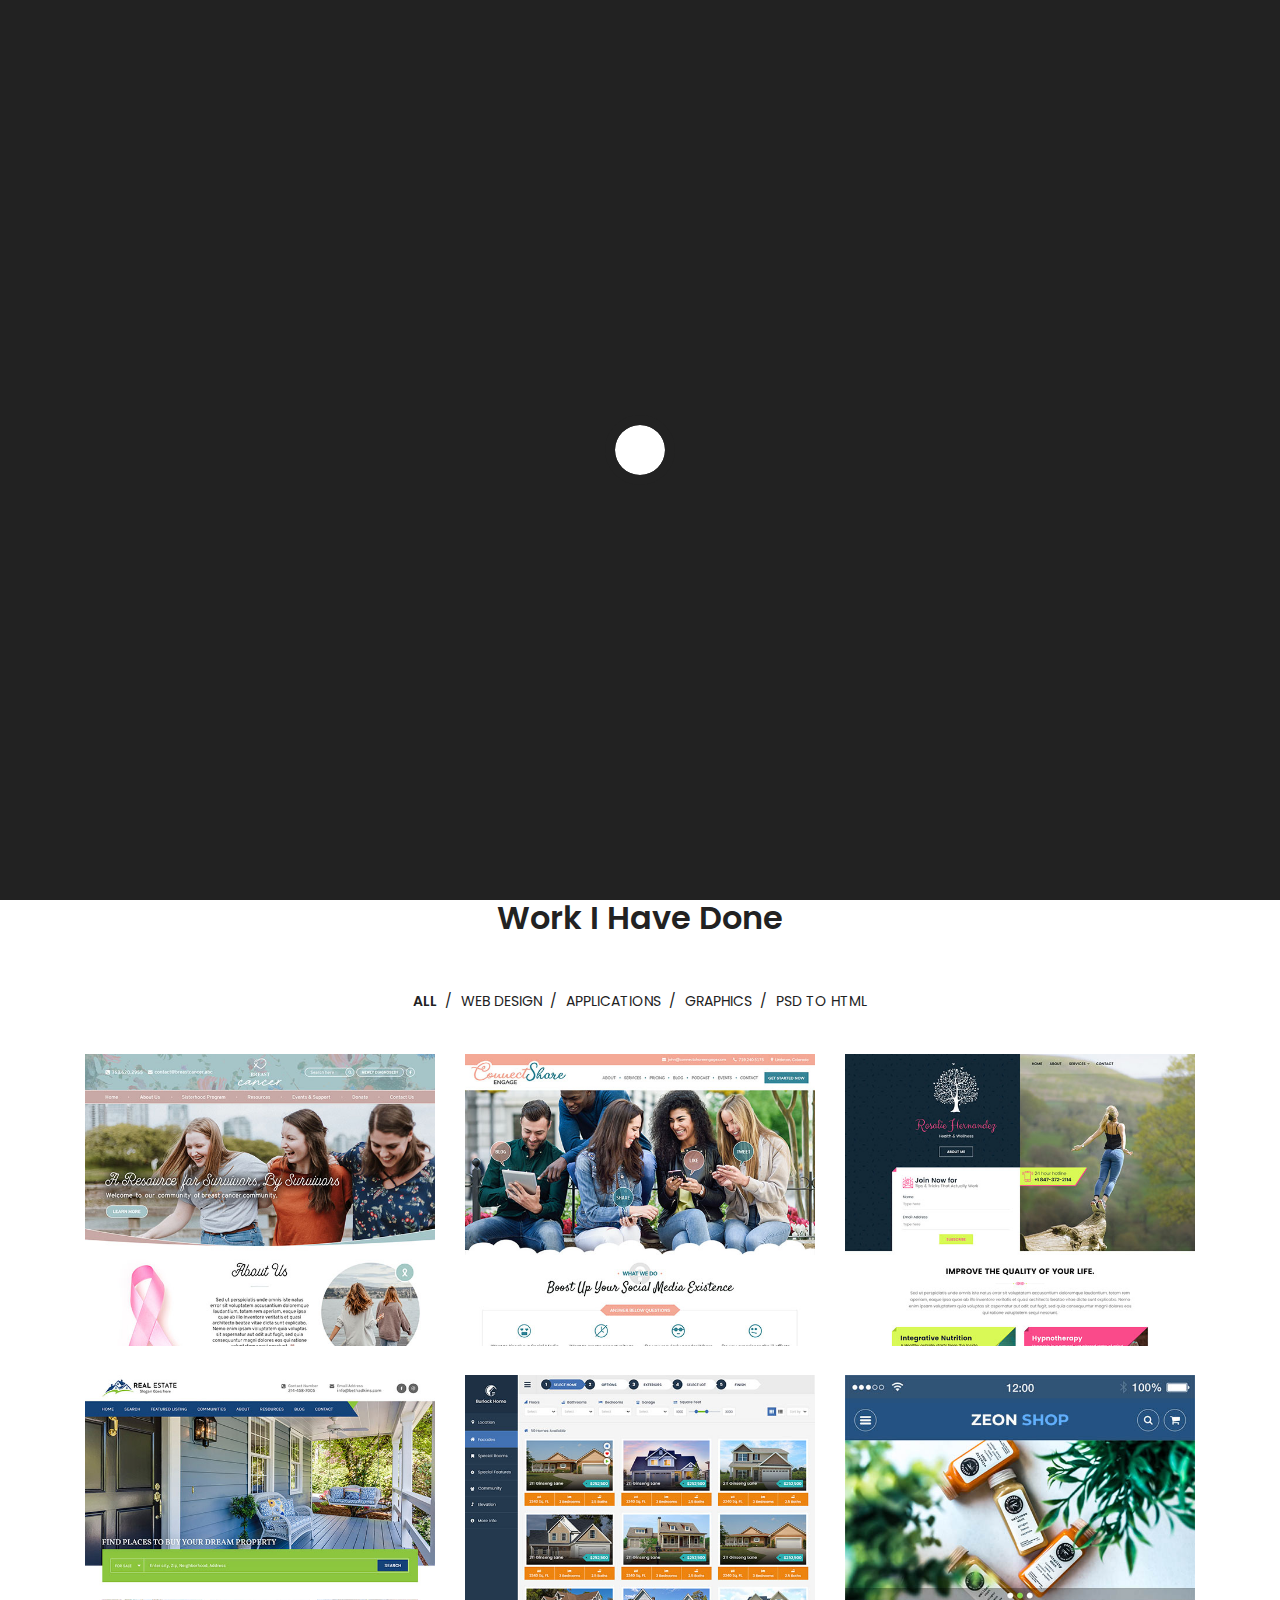
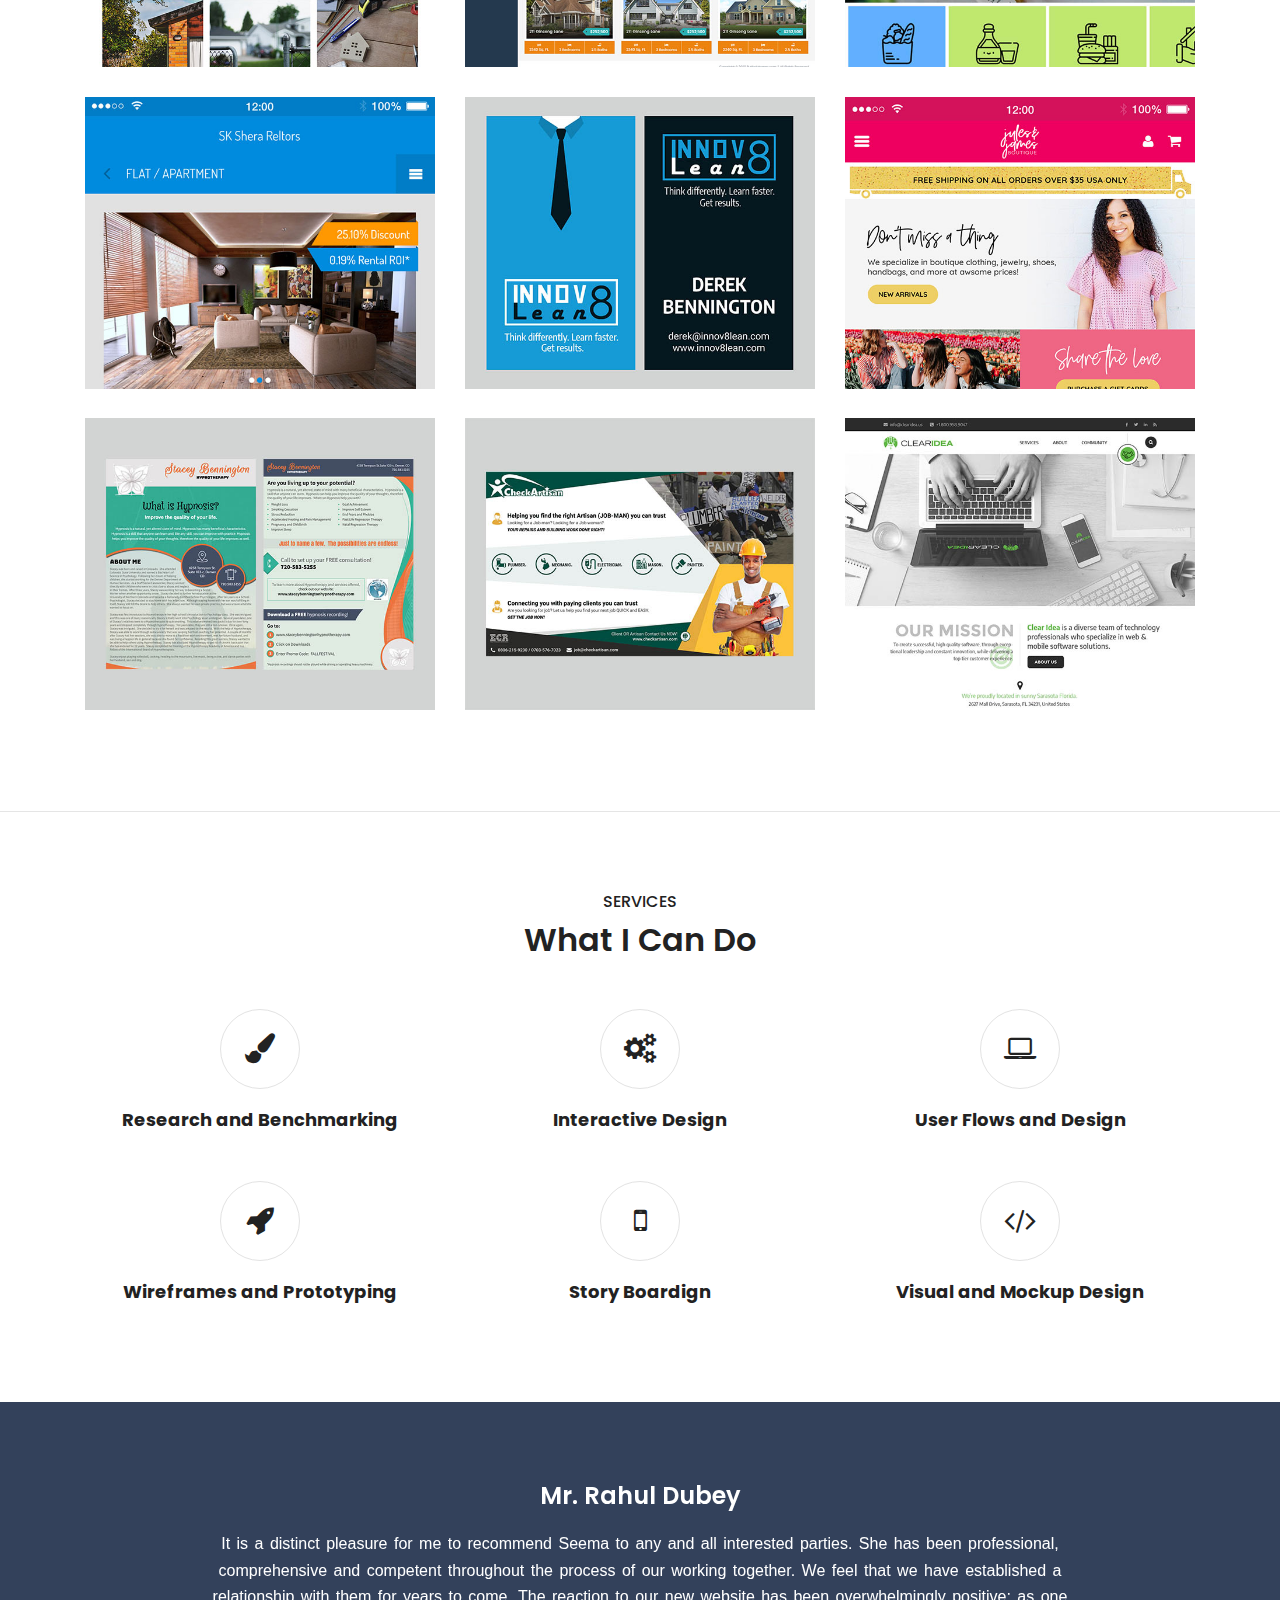
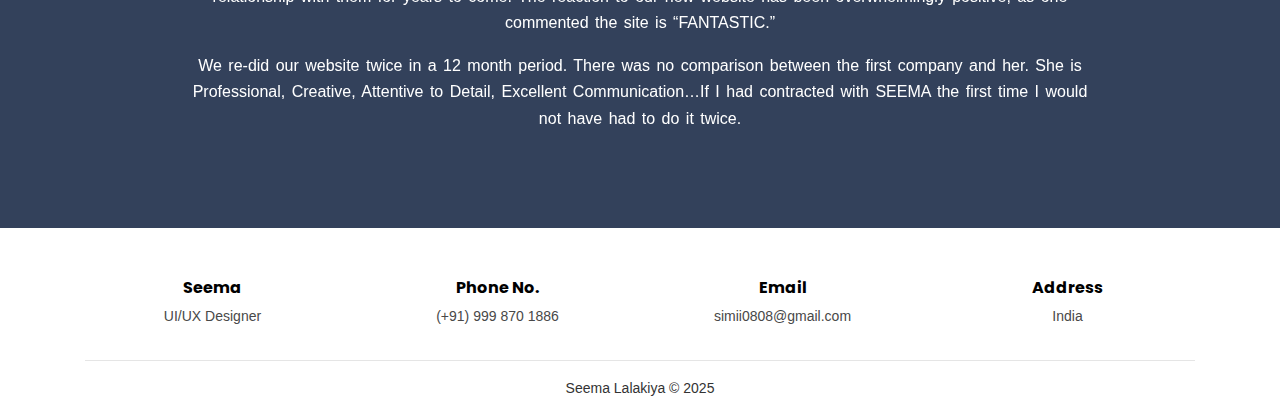
==== index.html @ 97f43565 "Update index.html" ====
<!DOCTYPE html>
<html lang="en">
<meta http-equiv="content-type" content="text/html;charset=UTF-8" />
<head>

        <meta charset="utf-8">
        <meta http-equiv="x-ua-compatible" content="ie=edge">
        <meta name="viewport" content="width=device-width, initial-scale=1.0" />
        <meta name="keywords" content="Personal, Portfolio, Creative">
        <meta name="description" content="Seema Portfolio">

        <title>Seema Lalakiya - Portfolio</title>

        <!-- favicon -->
        <link href="images/favicon.png" rel="icon" type="image/png">

        <!--Font Awesome css-->
        <link rel="stylesheet" href="css/font-awesome.min.css">

        <!--Bootstrap css-->
        <link rel="stylesheet" href="css/bootstrap.css">

        <!--Owl Carousel css-->
        <link rel="stylesheet" href="css/owl.carousel.min.css">
        <link rel="stylesheet" href="css/owl.theme.default.min.css">

        <!--Magnific Popup css-->
        <link rel="stylesheet" href="css/magnific-popup.css">

        <!-- Google Fonts -->
        <link rel="preconnect" href="https://fonts.googleapis.com">
		<link rel="preconnect" href="https://fonts.gstatic.com" crossorigin>
		<link href="https://fonts.googleapis.com/css2?family=Poppins:ital,wght@0,100;0,200;0,300;0,400;0,500;0,600;0,700;0,800;0,900;1,100;1,200;1,300;1,400;1,500;1,600;1,700;1,800;1,900&display=swap" rel="stylesheet">

        <!--Site Main Style css-->
        <link rel="stylesheet" href="css/style.css">

        <!-- Global site tag (gtag.js) - Google Analytics -->
        <script async src="https://www.googletagmanager.com/gtag/js?id=UA-122650090-1"></script>
        <script>
            window.dataLayer = window.dataLayer || [];
            function gtag(){dataLayer.push(arguments);}
            gtag('js', new Date());

            gtag('config', 'UA-122650090-1');
        </script>

    </head>

    <body>

        <!--Preloader-->
        <div class="preloader">
            <div class="loader "></div>
        </div>
        <!--Preloader-->

        <!--Navbar Start-->
        <nav class="navbar navbar-expand-lg navbar-dark">
            <div class="container">
                <!-- LOGO -->
                <a class="navbar-brand logo" href="index.html">
                    Seema Lalakiya
                </a>

                <button class="navbar-toggler collapsed" type="button" data-toggle="collapse" data-target="#navbarCollapse" aria-controls="navbarCollapse" aria-expanded="false" aria-label="Toggle navigation">
                    <span class="navbar-toggler-icon"></span>
                </button>

                <div class="navbar-collapse collapse" id="navbarCollapse">
                    <ul class="navbar-nav ml-auto">
                        <!--<li class="nav-item">
                            <a href="#" class="nav-link active" data-scroll-nav="0" >Home</a>
                        </li>-->
                        <li class="nav-item">
                            <a href="#" class="nav-link" data-scroll-nav="1" >About</a>
                        </li>                      
                        <li class="nav-item">
                            <a href="#" class="nav-link" data-scroll-nav="2">Works</a>
                        </li>
						<li class="nav-item">
                            <a href="#" class="nav-link" data-scroll-nav="3" >Services</a>
                        </li>
                        <li class="nav-item">
                            <a href="#" class="nav-link" data-scroll-nav="4">Contact</a>
                        </li>
                    </ul>
                </div>
            </div>
        </nav>
		
        <!--Navbar End-->

        <!--Home Section Start-->
        <!--<section id="home" class="banner" style="background-image: url('images/background/home-banner-bg-03.jpg')" data-stellar-background-ratio=".7" data-scroll-index="0">
            <div class="container">
                <!--Banner Content
                <div class="banner-caption">
                    <h1>Hey there, I’m Seema!</h1>
                    <p class="cd-headline clip mt-30">
                        <span>Creative Designer & Developer located in Pune.</span><br>
                        <span class="blc">Specialized in</span>
                        <span class="cd-words-wrapper">
                            <b class="is-visible">Creating Websites.</b>
                            <b>Designing Logo.</b>
                            <b>Designing UI/UX.</b>
                        </span>
                    </p>
                </div>
                <div class="arrow bounce">
                    <a class="fa fa-chevron-down fa-2x" href="#" data-scroll-nav="1"></a>
                </div>
            </div>
            <!--Creative Background Svg
            <svg id="home-svg" xmlns="http://www.w3.org/2000/svg" xmlns:xlink="http://www.w3.org/1999/xlink" x="0px" y="0px" viewBox="0 0 1400 300" preserveAspectRatio="none">
                <path class="p-curve" d="M0,96.1c109.9,67.5,145.1,201.1,329.6,202.5S1043.2,99.5,1400,0v300H0V96.1z"/>
            </svg>
        </section>-->
        <!--Home Section End-->

        <!--About Section Start-->
        <section class="about pt-80 pb-70" data-scroll-index="1">
		
            <div class="container">
                <div class="row">
                    
                    <div class="col-lg-7 col-md-6">
                        <!--About Content-->
                        <div class="about-content">
							<div class="banner-caption">
								<h1>Hey there, I’m Seema!</h1>
								<p class="cd-headline clip mt-30">
									<span>UI/UX Designer based in India.</span><br>
									<span class="blc">Specialized in</span>
									<span class="cd-words-wrapper">
										<b class="is-visible">User Centered Design.</b>
										<b>Interactive Design.</b>
										<b>User flows and Journey.</b>
										<b>Wireframes and Prototyping.</b>
										<b>Visual Design.</b>
										<b>Usability Testing.</b>
										<b>User Research.</b>
									</span>
								</p>
							</div>
                            <div class="about-heading">
                                <!--<h2>About Me.</h2>
                                <span>UI/UX Designer</span>-->
                            </div>
                            <p>Hey there! I'm a Web & UI/UX Designer with 10+ years of experience—7 years in web design and 3+ years in UI/UX. </p>
			    <p>I’ve worked across various industries, with a strong focus on the <b>automotive sector</b>, designing HMI/IVI systems and diagnostic tools. But that’s not all—I also love creating intuitive, user-friendly designs for websites, apps, and AI-powered solutions. Whether it’s a sleek website or a complex interface, I’m all about crafting seamless experiences that look great and work even better. Feel free to explore my work, and let's create something amazing together! ☺ </p>
                            <!--About Social Icons-->
                            <div class="social-icons">                               
                                <a href="https://www.linkedin.com/in/seema-lalakiya-71a218142/" target="_blank"<i class="fa fa-linkedin"></i></a>
                                <a href="https://www.behance.net/seemalalakiyadesigns"  target="_blank"><i class="fa fa-behance"></i></a>
                            </div>
                            <span class="about-button">
                                <a class="main-btn" target="_blank" href="images/Resume-SeemaLalakiya-2025.pdf">Download CV</a>
                            </span>
                        </div>
                    </div>
					<div class="col-lg-5 col-md-6">
                        <!--About Image-->
                        <div class="about-img">
                            <img src="images/Seema-Profile-02.jpg" alt="">
                        </div>
                    </div>
                </div>
            </div>
        </section>
        <!--About Section End-->

        

        <!--Stats Section Start-->
		<hr/>
        <!--Stats Section End-->


        <!--Portfolio Section Start-->
        <section class="portfolio pt-70 pb-70" data-scroll-index="2">
            <div class="container">
                <div class="row">
                    <div class="col">
                        <div class="heading text-center">
                            <h6>Portfolio</h6>
                            <h2>Work I Have Done</h2>
                        </div>
                        <div class="portfolio-filter text-center">
                            <ul>
                                <li class="sel-item" data-filter="*">All</li>
                                <li data-filter=".design">Web Design</li>
                                <li data-filter=".application">Applications</li>
								<li data-filter=".graphics">Graphics</li>
                                <li data-filter=".development">PSD to HTML</li>
                            </ul>
                        </div>
                    </div>
                </div>
                <div class="row portfolio-items">
                    <!--Portfolio Item-->
                    <div class="col-lg-4 col-md-6 item design development">
                        <div class="item-content">
                            <img src="images/portfolio/img-1-thumb.jpg" alt="">
                            <div class="item-overlay">
                                <h6>Breast Cancer - Website</h6>
                                <div class="icons">
                                    <span class="icon link">
                                        <a href="images/portfolio/img-1.jpg">
                                            <i class="fa fa-search"></i>
                                        </a>
                                    </span>
                                </div>
                            </div>
                        </div>
                    </div>
                    <!--Portfolio Item-->
                    <div class="col-lg-4 col-md-6 item design development">
                        <div class="item-content">
                            <img src="images/portfolio/img-2-thumb.jpg" alt="">
                            <div class="item-overlay">
                                <h6>Connest Share - Website</h6>
                                <div class="icons">
                                    <span class="icon link">
                                        <a href="images/portfolio/img-2.jpg">
                                            <i class="fa fa-search"></i>
                                        </a>
                                    </span>
                                </div>
                            </div>
                        </div>
                    </div>
                    <!--Portfolio Item-->
                    <div class="col-lg-4 col-md-6 item design development">
                        <div class="item-content">
                            <img src="images/portfolio/img-3-thumb.jpg" alt="">
                            <div class="item-overlay">
                                <h6>Hypnosis - Website</h6>
                                <div class="icons">
                                    <span class="icon link">
                                        <a href="images/portfolio/img-3.jpg">
                                            <i class="fa fa-search"></i>
                                        </a>
                                    </span>
                                </div>
                            </div>
                        </div>
                    </div>
                    <!--Portfolio Item-->
                    <div class="col-lg-4 col-md-6 item design development">
                        <div class="item-content">
                            <img src="images/portfolio/img-4-thumb.jpg" alt="">
                            <div class="item-overlay">
                                <h6>Real Estate - Website</h6>
                                <div class="icons">
                                    <span class="icon link">
                                        <a href="images/portfolio/img-4.jpg">
                                            <i class="fa fa-search"></i>
                                        </a>
                                    </span>
                                </div>
                            </div>
                        </div>
                    </div>
                    <!--Portfolio Item-->
                    <div class="col-lg-4 col-md-6 item design development">
                        <div class="item-content">
                            <img src="images/portfolio/img-5-thumb.jpg" alt="">
                            <div class="item-overlay">
                                <h6>Realtor - Website</h6>
                                <div class="icons">
                                    <span class="icon link">
                                        <a href="images/portfolio/img-5.jpg">
                                            <i class="fa fa-search"></i>
                                        </a>
                                    </span>
                                </div>
                            </div>
                        </div>
                    </div>
                    <!--Portfolio Item-->
                    <div class="col-lg-4 col-md-6 item application">
                        <div class="item-content">
                            <img src="images/portfolio/img-6-thumb.jpg" alt="">
                            <div class="item-overlay">
                                <h6>ZEON - Mobile App</h6>
                                <div class="icons">
                                    <span class="icon link">
                                        <a href="images/portfolio/img-6.jpg">
                                            <i class="fa fa-search"></i>
                                        </a>
                                    </span>
                                </div>
                            </div>
                        </div>
                    </div>
					<!--Portfolio Item-->
                    <div class="col-lg-4 col-md-6 item application">
                        <div class="item-content">
                            <img src="images/portfolio/img-7-thumb.jpg" alt="">
                            <div class="item-overlay">
                                <h6>SK Shera - Mobile App</h6>
                                <div class="icons">
                                    <span class="icon link">
                                        <a href="images/portfolio/img-7.jpg">
                                            <i class="fa fa-search"></i>
                                        </a>
                                    </span>
                                </div>
                            </div>
                        </div>
                    </div>
					<!--Portfolio Item-->
                    <div class="col-lg-4 col-md-6 item graphics">
                        <div class="item-content">
                            <img src="images/portfolio/img-8-thumb.jpg" alt="">
                            <div class="item-overlay">
                                <h6>Innov Lean 8 - Business Card</h6>
                                <div class="icons">
                                    <span class="icon link">
                                        <a href="images/portfolio/img-8.jpg">
                                            <i class="fa fa-search"></i>
                                        </a>
                                    </span>
                                </div>
                            </div>
                        </div>
                    </div>
					<!--Portfolio Item-->
                    <div class="col-lg-4 col-md-6 item application">
                        <div class="item-content">
                            <img src="images/portfolio/img-9-thumb.jpg" alt="">
                            <div class="item-overlay">
                                <h6>Jules & James - Mobile App</h6>
                                <div class="icons">
                                    <span class="icon link">
                                        <a href="images/portfolio/img-9.jpg">
                                            <i class="fa fa-search"></i>
                                        </a>
                                    </span>
                                </div>
                            </div>
                        </div>
                    </div>
					<!--Portfolio Item-->
                    <div class="col-lg-4 col-md-6 item graphics">
                        <div class="item-content">
                            <img src="images/portfolio/img-10-thumb.jpg" alt="">
                            <div class="item-overlay">
                                <h6>Stacey Bennington Flyer</h6>
                                <div class="icons">
                                    <span class="icon link">
                                        <a href="images/portfolio/img-10.jpg">
                                            <i class="fa fa-search"></i>
                                        </a>
                                    </span>
                                </div>
                            </div>
                        </div>
                    </div>
					<!--Portfolio Item-->
                    <div class="col-lg-4 col-md-6 item graphics">
                        <div class="item-content">
                            <img src="images/portfolio/img-11-thumb.jpg" alt="">
                            <div class="item-overlay">
                                <h6>Check Artisan Flyer</h6>
                                <div class="icons">
                                    <span class="icon link">
                                        <a href="images/portfolio/img-11.jpg">
                                            <i class="fa fa-search"></i>
                                        </a>
                                    </span>
                                </div>
                            </div>
                        </div>
                    </div>
					<!--Portfolio Item-->
                    <div class="col-lg-4 col-md-6 item design">
                        <div class="item-content">
                            <img src="images/portfolio/img-12-thumb.jpg" alt="">
                            <div class="item-overlay">
                                <h6>Clearidea - Website</h6>
                                <div class="icons">
                                    <span class="icon link">
                                        <a href="images/portfolio/img-12.jpg">
                                            <i class="fa fa-search"></i>
                                        </a>
                                    </span>
                                </div>
                            </div>
                        </div>
                    </div>
                </div>
            </div>
        </section>
        <!--Portfolio Section End-->

        <!--Services Section Start-->
        <section class="services pt-80 pb-50" data-scroll-index="3">
            <div class="container">
                <div class="row">
                    <div class="col">
                        <div class="heading text-center">
                            <h6>Services</h6>
                            <h2>What I Can Do</h2>
                        </div>
                    </div>
                </div>
                <div class="row">
                    <div class="col-md-4">
                        <!--Service Item-->
                        <div class="service-item">
                            <span class="icon">
                                <i class="fa fa-paint-brush"></i>
                            </span>
                            <h4>Research and Benchmarking</h4>
                        </div>
                    </div>
                    <div class="col-md-4">
                        <!--Service Item-->
                        <div class="service-item">
                            <span class="icon">
                                <i class="fa fa-gears"></i>
                            </span>
                            <h4>Interactive Design</h4>
                        </div>
                    </div>
                    <div class="col-md-4">
                        <!--Service Item-->
                        <div class="service-item">
                            <span class="icon">
                                <i class="fa fa-laptop"></i>
                            </span>
                            <h4>User Flows and Design</h4>
                        </div>
                    </div>
                    <div class="col-md-4">
                        <!--Service Item-->
                        <div class="service-item">
                            <span class="icon">
                                <i class="fa fa-rocket"></i>
                            </span>
                            <h4>Wireframes and Prototyping</h4>
                        </div>
                    </div>
                    <div class="col-md-4">
                        <!--Service Item-->
                        <div class="service-item">
                            <span class="icon">
                                <i class="fa fa-mobile"></i>
                            </span>
                            <h4>Story Boardign</h4>
                        </div>
                    </div>
                    <div class="col-md-4">
                        <!--Service Item-->
                        <div class="service-item">
                            <span class="icon">
                                <i class="fa fa-code"></i>
                            </span>
                            <h4>Visual and Mockup Design</h4>
                        </div>
                    </div>
                </div>
            </div>
        </section>
        <!--Services Section End-->

        <!--Testimonials Section Start-->
        <section class="testimonials pt-80 pb-80" style="background-image: url('images/background/testimonials-bg-02.jpg')">
            <div class="container">
                <div class="row">
                    <div class="col-lg-10 offset-lg-1">
                        <div class="owl-carousel owl-theme text-center">
                            <!--Testimonials Item-->
                            <div class="testimonial-item">
								<!--<div class="author-img">
                                    <img src="images/testimonial/img-1.jpg" alt="">
                                </div>-->
                                <h5>Mr. Rahul Dubey</h5>
                                <span></span>
                                <p>It is a distinct pleasure for me to recommend Seema to any and all interested parties. She has been professional, comprehensive and competent throughout the process of our working together. We feel that we have established a relationship with them for years to come. The reaction to our new website has been overwhelmingly positive; as one commented the site is “FANTASTIC.” </p>
								<!--<p>Compared to the other companies we have used in the past, Seema has been far and above the best in every area. She proved that working with a sole designer is sometimes more beneficial rather than a agency. While building our new website, she was prompt and straightforward from laying out the wireframes and putting her asthetic design skills. We are very excited to be working with Seema. Over just a short period of time I can tell that we are going to be doing business with her for a long time and will gladly recommend them to anyone… except our competition.</p>-->
								<p>We re-did our website twice in a 12 month period. There was no comparison between the first company and her. She is Professional, Creative, Attentive to Detail, Excellent Communication…If I had contracted with SEEMA the first time I would not have had to do it twice.</p>
                            </div>
                            <!--Testimonials Item
                            <div class="testimonial-item">
                                <h5>Mr John Doe</h5>
                                <span>Creative Director</span>
                                <p>Dolor facilis veritatis doloremque dicta eos Voluptate earum nulla ad et esse Saepe asperiores nisi facere ipsam corporis. Dolorem praesentium tenetur tempore dolorem illum autem? Veritatis fuga quasi sunt tenetur. Expedita id eaque incidunt beatae nesciunt! In similique exercitationem tempore excepturi placeat Nostrum ducimus dicta temporibus quas!</p>
                            </div>-->
                            <!--Testimonials Item
                            <div class="testimonial-item">                       
                                <h5>Mr John Doe</h5>
                                <span>Creative Director</span>
                                <p>Dolor facilis veritatis doloremque dicta eos Voluptate earum nulla ad et esse Saepe asperiores nisi facere ipsam corporis. Dolorem praesentium tenetur tempore dolorem illum autem? Veritatis fuga quasi sunt tenetur. Expedita id eaque incidunt beatae nesciunt! In similique exercitationem tempore excepturi placeat Nostrum ducimus dicta temporibus quas!</p>
                            </div>-->
                        </div>
                    </div>
                </div>
            </div>
        </section>
        <!--Testimonials Section End-->

        <!--Footer Start-->
        <footer class="pt-50 pb-15 contact" data-scroll-index="4">
            <div class="container">
                <div class="row text-center">
                    <div class="col-md-3 col-sm-6">
                        <!--Contant Item-->
                        <div class="contact-info">
                            <h5>Seema</h5>
                            <p>UI/UX Designer</p>
                        </div>
                    </div>
                    <div class="col-md-3 col-sm-6">
                        <!--Contant Item-->
                        <div class="contact-info">
                            <h5>Phone No.</h5>
                            <p><a href="tel:(+91) 999 870 1886">(+91) 999 870 1886</p>
                        </div>
                    </div>
                    <div class="col-md-3 col-sm-6">
                        <!--Contant Item-->
                        <div class="contact-info">
                            <h5>Email</h5>
                            <p><a href="mailto:simii0808@gmail.com" target="_blank">simii0808@gmail.com</a></p>
                        </div>
                    </div>
                    <div class="col-md-3 col-sm-6">
                        <!--Contant Item-->
                        <div class="contact-info">
                            <h5>Address</h5>
                            <p><!--Pune,--> India</p>
                        </div>
                    </div>
                </div>
                <div class="row text-center">
                    <div class="col-md-12">
                        <hr>
                        <p class="copy">
                            Seema Lalakiya &copy; 2025
                        </p>
                    </div>
                </div>
            </div>
        </footer>
        <!--Footer End-->

        <!--Jquery js-->
        <script src="js/jquery.min.js"></script>
        <!--Bootstrap js-->
        <script src="js/bootstrap.min.js"></script>
        <!--Stellar js-->
        <script src="js/jquery.stellar.js"></script>
        <!--Animated Headline js-->
        <script src="js/animated.headline.js"></script>
        <!--Owl Carousel js-->
        <script src="js/owl.carousel.min.js"></script>
        <!--ScrollIt js-->
        <script src="js/scrollIt.min.js"></script>
        <!--Isotope js-->
        <script src="js/isotope.pkgd.min.js"></script>
        <!--Magnific Popup js-->
        <script src="js/jquery.magnific-popup.min.js"></script>
        <!--Site Main js-->
        <script src="js/main.js"></script>

    </body>
</html>
---- css/style.css ----
/************ CSS Styles ************
    Template Name: Seema Lalakiya - Portfolio
    Copyright: 2021
************************************/


/*==================================
        Table of Content
        1. Body and Core Css
        2. Preloader
        3. Navbar
        4. Banner Section
        5. About Section
        6. Services Section
        7. Stats Section
        8. Portfolio Section
        9. Blogs Section
        10. Testimonial Section
        11. Contact Form Section
        12. Footer
        13. Blogs Page
        14. Single Blog Page
        15. Mobile Responsive
==================================*/


/*============ 1. Body and Core Css ============*/

* {
    -webkit-box-sizing: border-box;
    box-sizing: border-box;
    padding: 0;
    margin: 0;
    text-decoration: none !important;
    list-style: none !important;
    outline: none !important;
}

h1,
h2,
h3,
h4,
h5,
h6 {
    color: #222;
}

img {
    width: 100%;
    height: auto;
}

a,
a:hover,
a:focus {
    color: inherit;
}

body {
    font-family: 'Poppins', sans-serif;
    position: relative;
    font-size: 16px;
    line-height: 1.65;
    color: #484848;
    -webkit-font-smoothing: antialiased;
}

p {
    font-size: 16px;
    line-height: 1.65;
    font-family: "Open Sans", sans-serif;
}

span {
    display: inline-block;
}


/*===========Margin And Paddings============*/

.mt-0 {
    margin-top: 0 !important;
}
.mt-5 {
    margin-top: 5px !important;
}
.mt-10 {
    margin-top: 10px !important;
}
.mt-15 {
    margin-top: 15px !important;
}
.mt-20 {
    margin-top: 20px !important;
}
.mt-25 {
    margin-top: 25px !important;
}
.mt-30 {
    margin-top: 30px !important;
}
.mt-35 {
    margin-top: 35px !important;
}
.mt-40 {
    margin-top: 40px !important;
}
.mt-45 {
    margin-top: 45px !important;
}
.mt-50 {
    margin-top: 50px !important;
}
.mt-55 {
    margin-top: 55px !important;
}
.mt-60 {
    margin-top: 60px !important;
}
.mt-62 {
    margin-top: 62px !important;
}
.mt-65 {
    margin-top: 65px !important;
}
.mt-70 {
    margin-top: 70px !important;
}
.mt-75 {
    margin-top: 75px !important;
}
.mt-80 {
    margin-top: 80px !important;
}
.mt-85 {
    margin-top: 85px !important;
}
.mt-90 {
    margin-top: 90px !important;
}
.mt-95 {
    margin-top: 95px !important;
}
.mt-100 {
    margin-top: 100px !important;
}
/* Custom Margin Bottom */
.mb-0 {
    margin-bottom: 0 !important;
}
.mb-5 {
    margin-bottom: 5px !important;
}
.mb-10 {
    margin-bottom: 10px !important;
}
.mb-15 {
    margin-bottom: 15px !important;
}
.mb-20 {
    margin-bottom: 20px !important;
}
.mb-25 {
    margin-bottom: 25px !important;
}
.mb-30 {
    margin-bottom: 30px !important;
}
.mb-35 {
    margin-bottom: 35px !important;
}
.mb-40 {
    margin-bottom: 40px !important;
}
.mb-45 {
    margin-bottom: 45px !important;
}
.mb-50 {
    margin-bottom: 50px !important;
}
.mb-55 {
    margin-bottom: 55px !important;
}
.mb-60 {
    margin-bottom: 60px !important;
}
.mb-62 {
    margin-bottom: 62px !important;
}
.mb-65 {
    margin-bottom: 65px !important;
}
.mb-70 {
    margin-bottom: 70px !important;
}
.mb-75 {
    margin-bottom: 75px !important;
}
.mb-80 {
    margin-bottom: 80px !important;
}
.mb-85 {
    margin-bottom: 85px !important;
}
.mb-90 {
    margin-bottom: 90px !important;
}
.mb-95 {
    margin-bottom: 95px !important;
}
.mb-100 {
    margin-bottom: 100px !important;
}
.m-0 {
    margin: 0px !important;
}
/* Custom Padding top */
.pt-0 {
    padding-top: 0 !important;
}
.pt-5 {
    padding-top: 5px !important;
}
.pt-10 {
    padding-top: 10px !important;
}
.pt-15 {
    padding-top: 15px !important;
}
.pt-20 {
    padding-top: 20px !important;
}
.pt-25 {
    padding-top: 25px !important;
}
.pt-30 {
    padding-top: 30px !important;
}
.pt-35 {
    padding-top: 35px !important;
}
.pt-40 {
    padding-top: 40px !important;
}
.pt-45 {
    padding-top: 45px !important;
}
.pt-50 {
    padding-top: 50px !important;
}
.pt-55 {
    padding-top: 55px !important;
}
.pt-60 {
    padding-top: 60px !important;
}
.pt-65 {
    padding-top: 65px !important;
}
.pt-70 {
    padding-top: 70px !important;
}
.pt-75 {
    padding-top: 75px !important;
}
.pt-80 {
    padding-top: 80px !important;
}
.pt-85 {
    padding-top: 85px !important;
}
.pt-90 {
    padding-top: 90px !important;
}
.pt-95 {
    padding-top: 95px !important;
}
.pt-100 {
    padding-top: 100px !important;
}
/* Custom Padding top */
.pb-0 {
    padding-bottom: 0 !important;
}
.pb-5 {
    padding-bottom: 5px !important;
}
.pb-10 {
    padding-bottom: 10px !important;
}
.pb-15 {
    padding-bottom: 15px !important;
}
.pb-20 {
    padding-bottom: 20px !important;
}
.pb-25 {
    padding-bottom: 25px !important;
}
.pb-30 {
    padding-bottom: 30px !important;
}
.pb-35 {
    padding-bottom: 35px !important;
}
.pb-40 {
    padding-bottom: 40px !important;
}
.pb-45 {
    padding-bottom: 45px !important;
}
.pb-50 {
    padding-bottom: 50px !important;
}
.pb-55 {
    padding-bottom: 55px !important;
}
.pb-60 {
    padding-bottom: 60px !important;
}
.pb-65 {
    padding-bottom: 65px !important;
}
.pb-70 {
    padding-bottom: 70px !important;
}
.pb-75 {
    padding-bottom: 75px !important;
}
.pb-80 {
    padding-bottom: 80px !important;
}
.pb-85 {
    padding-bottom: 85px !important;
}
.pb-90 {
    padding-bottom: 90px !important;
}
.pb-95 {
    padding-bottom: 95px !important;
}
.pb-100 {
    padding-bottom: 100px !important;
}
.p-0 {
    padding: 0 !important;
}


/*===========Helpers Css============*/

.heading {
    margin-bottom: 50px;
}

.heading h6 {
    font-size: 16px;
    font-weight: 500;
    margin-bottom: 10px;
    text-transform: uppercase;
}

.heading h2 {
    font-size: 32px;
    font-weight: 600;
    /*text-transform: uppercase;*/
}

.owl-theme .owl-dot span {
    width: 20px !important;
}

.bg-gray {
    background-color: #f2f2f2;
}

.main-btn {
    display: inline-block;
    background-color: #222;
    padding: 10px 20px;
    border: 2px solid #222;
    color: #fff;
    text-transform: uppercase;
    -webkit-transition: .2s background-color ease;
    -o-transition: .2s background-color ease;
    transition: .2s background-color ease;
    font-size: 13px;
    font-weight: 600;
    cursor: pointer;
}
.main-btn:visited {
  color: #fff;
}
.main-btn:hover {
    color: #222;
    background-color: transparent;
}
.bread-crumb a {
    color: #fff;
    display: inline-block;
    margin: 0 10px;
    position: relative;
    font-size: 14px;
    text-transform: uppercase;
}

.bread-crumb a:before {
    content: "/";
    position: absolute;
    right: -15px;
}

.bread-crumb a:last-child:before {
    display: none;
}

blockquote {
    font-size: 15px;
    color: #222;
    border-left: 4px solid #222;
    padding-left: 20px;
    margin: 40px 0;
    font-weight: 500;
}


/*============ 2. Preloader  ============*/

.preloader {
    position: fixed;
    background-color: #fff;
    z-index: 9999;
    height: 100%;
    width: 100%;
    -webkit-transition: .1s all ease;
    -o-transition: .1s all ease;
    transition: .1s all ease;
    -webkit-transition-delay: .5s;
    -o-transition-delay: .5s;
    transition-delay: .5s;
}

.preloader.loaded {
    opacity: 0;
    visibility: hidden;
}

.preloader:before,
.preloader:after {
    content: "";
    position: absolute;
    height: 50%;
    width: 100%;
    background-color: #222;
    -webkit-transition: .5s all ease;
    -o-transition: .5s all ease;
    transition: .5s all ease;
}

.preloader:before {
    top: 0;
    left: 0;
}

.preloader:after {
    bottom: 0;
    left: 0;
}

.preloader.loaded:before,
.preloader.loaded:after {
    height: 0%;
}

.preloader .loader {
    width: 50px;
    height: 50px;
    -webkit-border-radius: 50%;
    border-radius: 50%;
    position: fixed;
    top: 50%;
    left: 50%;
    -webkit-transform: translate(-50%, -50%);
    -ms-transform: translate(-50%, -50%);
    transform: translate(-50%, -50%);
    z-index: 1;
    background-color: #fff;
    -webkit-transition: .2s all ease;
    -o-transition: .2s all ease;
    transition: .2s all ease;
    -webkit-animation: 1s infinite ease-in-out;
    animation: 1s infinite ease-in-out;
}

.preloader .loader:before,
.preloader .loader:after {
    -webkit-animation: .8s infinite ease-in-out;
    animation: .8s infinite ease-in-out;
    width: 100%;
    height: 100%;
    -webkit-border-radius: 50%;
    border-radius: 50%;
    position: absolute;
    top: 0;
    left: 0;
}

.preloader .loader:before {
    content: '';
    border: 10px solid #222;
    top: -10px;
    left: -10px;
    -webkit-box-sizing: content-box;
    box-sizing: content-box;
    -webkit-animation-name: anim-loader;
    animation-name: anim-loader;
}

.preloader.loaded .loader {
    opacity: 0;
}

@-webkit-keyframes anim-loader {
    0% {
        -webkit-transform: scale(0);
        transform: scale(0);
    }
    100% {
        -webkit-transform: scale(1);
        transform: scale(1);
    }
}

@keyframes anim-loader {
    0% {
        -webkit-transform: scale(0);
        transform: scale(0);
    }
    100% {
        -webkit-transform: scale(1);
        transform: scale(1);
    }
}


/*============ 3. Navbar ============*/

nav.navbar {
    /*position: absolute;*/
    width: 100%;
    top: 0;
    z-index: 999;
    padding-top: 20px;
    padding-bottom: 20px;
    -webkit-transition: all .5s ease;
    -o-transition: all .5s ease;
    transition: all .5s ease;
	border-bottom: 1px solid rgba(0,0,0,.1);
}

nav.navbar .logo {
    font-size: 22px;
    font-weight: 800;
    text-transform: uppercase;
    letter-spacing: 1px;
    color: #000;
    font-family: 'Poppins', sans-serif;
}
.navbar-dark .navbar-brand:focus, .navbar-dark .navbar-brand:hover {
    color: #000;
}
nav.navbar .navbar-toggler {
    border: 0;
}

nav.navbar .navbar-toggler .navbar-toggler-icon {
    background-image: url("data:image/svg+xml;charset=utf8,%3Csvg viewBox='0 0 32 32' xmlns='http://www.w3.org/2000/svg'%3E%3Cpath stroke='rgba(255,255,255, 1)' stroke-width='2' stroke-linecap='round' stroke-miterlimit='10' d='M4 8h24M4 16h24M4 24h24'/%3E%3C/svg%3E");
}

nav.navbar .nav-item {
    font-size: 13px;
    font-weight: 400;
    padding-right: 13px;
    padding-left: 13px;
    color: #000;
    text-transform: uppercase;
}

nav.navbar .nav-item:first-child {
    padding-left: 0;
}

nav.navbar .nav-item:last-child {
    padding-right: 0;
}

nav.navbar .nav-item .nav-link {
    color: #000 !important;
    position: relative;
    text-decoration: none;
    padding: 0;
}

nav.navbar .nav-item .nav-link:before {
    content: "";
    position: absolute;
    width: 100%;
    height: 2px;
    bottom: 0;
    left: 0;
    background-color: #fff;
    visibility: hidden;
    -webkit-transform: scaleX(0);
    -ms-transform: scaleX(0);
    transform: scaleX(0);
    -webkit-transition: all 0.3s ease-in-out 0s;
    -o-transition: all 0.3s ease-in-out 0s;
    transition: all 0.3s ease-in-out 0s;
}

nav.navbar .nav-item .nav-link.active:before {
    visibility: visible;
    -webkit-transform: scaleX(1);
    -ms-transform: scaleX(1);
    transform: scaleX(1);
}

nav.navbar .nav-item .nav-link.last-active:before {
    visibility: visible;
    -webkit-transform: scaleX(1);
    -ms-transform: scaleX(1);
    transform: scaleX(1);
}

nav.fixed-top {
    position: fixed;
    padding-top: 13px;
    padding-bottom: 13px;
    background-color: #fff;
    -webkit-box-shadow: 0px 0px 18px 1px rgba(0, 0, 0, 0.1);
    box-shadow: 0px 0px 18px 1px rgba(0, 0, 0, 0.1);
}

nav.fixed-top .logo {
    color: #000;
}

nav.fixed-top .logo:focus,
nav.fixed-top .logo:hover {
    color: #000;
}

nav.fixed-top .navbar-toggler .navbar-toggler-icon {
    background-image: url("data:image/svg+xml;charset=utf8,%3Csvg viewBox='0 0 32 32' xmlns='http://www.w3.org/2000/svg'%3E%3Cpath stroke='rgba(0,0,0, 1)' stroke-width='2' stroke-linecap='round' stroke-miterlimit='10' d='M4 8h24M4 16h24M4 24h24'/%3E%3C/svg%3E");
}

nav.fixed-top .nav-item {
    color: #000;
}

nav.fixed-top .nav-item .nav-link {
    color: #000 !important;
}

nav.fixed-top .nav-item .nav-link:before {
    background-color: #000;
}


/*============ 4. Banner Section============*/

.banner {
    width: 100%;
    -webkit-background-size: cover;
    background-size: cover;
    background-repeat: no-repeat;
    position: relative;
    overflow: hidden;
}

.banner:after {
    content: " ";
    position: absolute;
    top: 0;
    bottom: 0;
    left: 0;
    right: 0;
    background-color: #000;
    z-index: 2;
    opacity: .5;
}

.banner .banner-caption {
    top: 50%;
    position: absolute;
    color: #fff;
    z-index: 11;
    width: 100%;
    -webkit-transform: translateY(-50%);
    -ms-transform: translateY(-50%);
    transform: translateY(-50%);
}

.banner-caption h1 {
    font-size: 1.5vw;
    font-weight: 600;
    color: #000;
}

.banner-caption p {
    font-size: 1.5vw;
    font-family: 'Poppins', sans-serif;
    color: #333;
}

.cd-headline {
    font-size: 3rem;
    line-height: 1.2;
}

.cd-words-wrapper {
    display: inline-block;
    position: relative;
    text-align: left;
}

.cd-words-wrapper b {
    display: inline-block;
    position: absolute;
    white-space: nowrap;
    left: 0;
    top: 0;
}

.cd-words-wrapper b.is-visible {
    position: relative;
}

.no-js .cd-words-wrapper b {
    opacity: 0;
}

.no-js .cd-words-wrapper b.is-visible {
    opacity: 1;
}


/* xclip */

.cd-headline.clip span {
    display: inline-block;
    padding: .2em 0;
}

.cd-headline.clip .cd-words-wrapper {
    overflow: hidden;
    vertical-align: top;
}

.cd-headline.clip .cd-words-wrapper::after {
    /* line */
    content: '';
    position: absolute;
    top: 10%;
    right: 0;
    width: 2px;
    height: 70%;
    background-color: #aebcb9;
}

.cd-headline.clip b {
    opacity: 0;
}

.cd-headline b.is-visible {
    opacity: 1;
    font-weight: 700;
}

.arrow {
    position: absolute;
    bottom: 10vh;
    width: 100vw;
    z-index: 11;
    padding-left: 75px;
}

.arrow a {
    color: #fff;
}

.bounce {
    -webkit-animation: bounce 2s infinite;
    animation: bounce 2s infinite;
}

@-webkit-keyframes bounce {
    0%,
    20%,
    50%,
    80%,
    100% {
        -webkit-transform: translateY(0);
        transform: translateY(0);
    }
    40% {
        -webkit-transform: translateY(-30px);
        transform: translateY(-30px);
    }
    60% {
        -webkit-transform: translateY(-15px);
        transform: translateY(-15px);
    }
}

@keyframes bounce {
    0%,
    20%,
    50%,
    80%,
    100% {
        -webkit-transform: translateY(0);
        transform: translateY(0);
    }
    40% {
        -webkit-transform: translateY(-30px);
        transform: translateY(-30px);
    }
    60% {
        -webkit-transform: translateY(-15px);
        transform: translateY(-15px);
    }
}


/*===Slider Page===*/
.banner .banner-slider {
    position: absolute;
    left: 0;
    top: 0;
    width: 100%;
    z-index: -1;
}


/*===Creative Page===*/
#home-svg {
    height: 150px;
    width: 100vw;
    position: absolute;
    bottom: 0px;
    left: 0;
    z-index: 3;
}

#home-svg .p-curve {
    fill: #fff;
}

/*===Center Banner Captions===*/

.banner-centered .banner-caption {
    text-align: center;
}

.banner-centered .arrow {
    padding-left: 0;
    text-align: center;
}

/*===Index Particles===*/

.banner #particles-js {
  position: absolute;
  top: 0;
  left: 0;
  height: 100vh;
  width: 100%;
  z-index: 15;
}


/*============ 5. About Section ============*/

section.about .about-img {
    position: relative;
}

section.about .about-img:before {
    content: "";
    background-color: #f2f2f2;
    width: 100%;
    height: 100%;
    position: absolute;
    bottom: -10%;
    right: -10%;
    z-index: 0;
}

section.about .about-img img {
    position: relative;
    width: 100%;
    z-index: 1;
    -webkit-box-shadow: 0 0 85px 0 rgba(0, 0, 0, 0.14);
    box-shadow: 0 0 85px 0 rgba(0, 0, 0, 0.14);
}

section.about .about-content .about-heading {
    margin-bottom: 20px;
}

section.about .about-content .about-heading h2 {
    font-size: 32px;
    font-weight: 600;
    text-transform: uppercase;
}

section.about .about-content .about-heading span {
    font-family: 'Poppins', sans-serif;
    color: #222;
    font-size: 19px;
}

section.about .about-content p {
    line-height: 28px;
}

section.about .about-content .social-icons {
    margin-top: 30px;
}

section.about .about-content .social-icons a {
    display: inline-block;
    font-size: 15px;
    line-height: 26px;
    text-align: center;
    margin-right: 10px;
    background-color: #222;
    -webkit-border-radius: 50%;
    border-radius: 50%;
    border: 2px solid #222;
    width: 30px;
    height: 30px;
    -webkit-transition: .2s all ease;
    -o-transition: .2s all ease;
    transition: .2s all ease;
}

section.about .about-content .social-icons a .fa {
    color: #fff;
    -webkit-transition: .2s all ease;
    -o-transition: .2s all ease;
    transition: .2s all ease;
}
section.about .about-content .social-icons a:visited {
	color:#ffffff;
}
section.about .about-content .social-icons a:hover {
    border: 2px solid #222;
    background: transparent;
    line-height: 26px;
	color:#000;
}

section.about .about-content .social-icons a:hover .fa {
    color: #222;
}

section.about .about-content .about-button {
    margin-top: 40px;
}


/*============ 6. Services Section ============*/

.services{
	border-top: 1px solid rgba(0,0,0,.1);
}
section.services .service-item {
    text-align: center;
    margin-bottom: 50px;
}

section.services .service-item .icon {
    color: #222;
    display: inline-block;
    margin-bottom: 20px;
    width: 80px;
    height: 80px;
    line-height: 78px;
    font-size: 30px;
    border: 1px solid #e3e3e3;
    -webkit-border-radius: 50%;
    border-radius: 50%;
    -webkit-transition: .5s all ease;
    -o-transition: .5s all ease;
    transition: .5s all ease;
}

section.services .service-item h4 {
    font-size: 18px;
    font-weight: 700;
    margin-bottom: 16px;
    /*text-transform: uppercase;*/
}

section.services .service-item:hover .icon {
    -webkit-box-shadow: 0 5px 30px #e3e3e3;
    box-shadow: 0 5px 30px #e3e3e3;
    border-color: #f2f2f2;
	background:#fff;
}


/*============ 7. Stats Section ============*/

.stats {
    -webkit-background-size: cover;
    background-size: cover;
    background-repeat: no-repeat;
    background-position: center;
    background-attachment: fixed;
    position: relative;
    overflow: hidden;
}

.stats:after {
    content: " ";
    position: absolute;
    top: 0;
    bottom: 0;
    left: 0;
    right: 0;
    background-color: #000;
    z-index: 2;
    opacity: .60;
}

.stats .single-stat {
    text-align: center;
    color: #fff;
    z-index: 10;
    position: relative;
}

.stats .single-stat .stat-icon .fa {
    font-size: 30px;
    padding-bottom: 10px;
    margin-bottom: 10px;
    border-bottom: 3px solid #fff;
}

.stats .single-stat h2 {
    color: #fff;
    font-weight: 800;
}

.stats .single-stat p {
    font-weight: 600;
    margin-bottom: 30px;
}


/*============ 8. Portfolio Section ============*/

section.portfolio .portfolio-filter {
    margin-bottom: 40px;
}

section.portfolio .portfolio-filter ul li {
    display: inline-block;
    font-size: 14px;
    margin-right: 20px;
    color: #222;
    position: relative;
    font-family: 'Poppins', sans-serif;
    cursor: pointer;
    text-transform: uppercase;
}

section.portfolio .portfolio-filter ul li:last-child {
    margin-right: 0;
}

section.portfolio .portfolio-filter ul li:last-child:before {
    visibility: hidden;
}

section.portfolio .portfolio-filter ul li:before {
    content: "/";
    position: absolute;
    right: -15px;
    font-weight: 400;
}

section.portfolio .portfolio-filter ul li.sel-item {
    font-weight: 600;
}

section.portfolio .portfolio-items .item {
    margin-bottom: 30px;
}

section.portfolio .portfolio-items .item .item-content {
    position: relative;
    overflow: hidden;
}

section.portfolio .portfolio-items .item .item-content:before {
    content: "";
    position: absolute;
    top: 10px;
    right: 10px;
    bottom: 10px;
    left: 10px;
    background-color: rgba(255, 255, 255, 0.9);
    opacity: 0;
    -webkit-transform: scale(0.8);
    -ms-transform: scale(0.8);
    transform: scale(0.8);
    -webkit-transition: .5s all ease;
    -o-transition: .5s all ease;
    transition: .5s all ease;
}

section.portfolio .portfolio-items .item .item-content:hover:before {
    -webkit-transform: scale(1);
    -ms-transform: scale(1);
    transform: scale(1);
    opacity: 1;
}

section.portfolio .portfolio-items .item .item-content .item-overlay {
    position: absolute;
    width: 100%;
    top: 50%;
    -webkit-transform: translateY(-50%);
    -ms-transform: translateY(-50%);
    transform: translateY(-50%);
    text-align: center;
}

section.portfolio .portfolio-items .item .item-content .item-overlay h6 {
    text-transform: uppercase;
    -webkit-transform: translateY(-10px);
    -ms-transform: translateY(-10px);
    transform: translateY(-10px);
    opacity: 0;
    -webkit-transition: .5s all ease;
    -o-transition: .5s all ease;
    transition: .5s all ease;
    font-size: 14px;
    font-weight: 800;
    letter-spacing: 1px;
}

section.portfolio .portfolio-items .item .item-content .item-overlay .icons .icon {
    -webkit-transform: translateY(10px);
    -ms-transform: translateY(10px);
    transform: translateY(10px);
    -webkit-transition: .5s all ease;
    -o-transition: .5s all ease;
    transition: .5s all ease;
    opacity: 0;
}

section.portfolio .portfolio-items .item .item-content .item-overlay .icons .icon a {
    display: inline-block;
    -webkit-transition: .5s all ease;
    -o-transition: .5s all ease;
    transition: .5s all ease;
    height: 40px;
    width: 40px;
    margin-top: 30px;
    background-color: #fff;
    font-size: 22px;
    line-height: 40px;
    color: #222;
    -webkit-border-radius: 20%;
    border-radius: 20%;
    -webkit-box-shadow: 0 0 10px rgba(0, 0, 0, 0.45);
    box-shadow: 0 0 10px rgba(0, 0, 0, 0.45);
}

section.portfolio .portfolio-items .item .item-content:hover .item-overlay h6,
section.portfolio .portfolio-items .item .item-content:hover .item-overlay .icons .icon {
    -webkit-transform: translateY(0);
    -ms-transform: translateY(0);
    transform: translateY(0);
    opacity: 1;
}


/*============ 9. Blogs Section ============*/

.blogs .owl-carousel .owl-stage-outer {
    padding: 15px 0;
}

.blogs .blog-item {
    -webkit-box-shadow: 0px 0px 30px -4px rgba(0, 0, 0, 0.1);
    box-shadow: 0px 0px 30px -4px rgba(0, 0, 0, 0.1);
}

.blogs .blog-item .blog-img {
    position: relative;
    overflow: hidden;
}

.blogs .blog-item .blog-img img {
    display: block;
    width: 100%;
    -webkit-transition: all .5s;
    -o-transition: all .5s;
    transition: all .5s;
}

.blogs .blog-item .blog-img img:hover {
    -webkit-transform: scale(1.15);
    -ms-transform: scale(1.15);
    transform: scale(1.15);
}

.blogs .blog-item .blog-content {
    padding: 30px 15px 15px;
    background: #fff;
}

.blogs .blog-item .blog-content h3 {
    font-size: 20px;
    font-weight: 600;
    color: #222;
    margin-bottom: 15px;
}

.blogs .blog-item .blog-content p {
    padding-bottom: 20px;
    border-bottom: 1px solid #f7f7f7;
    margin-bottom: 0;
}

.blogs .blog-item .blog-content .blog-meta {
    padding-top: 15px;
}

.blogs .blog-item .blog-content .blog-meta span {
    font-size: 13px;
    color: #748182;
}

.blogs .blog-item .blog-content .blog-meta .more {
    color: #222;
    border-bottom: 1px solid #aaa;
    font-weight: 600;
}

.blogs .blog-item .blog-content .blog-meta .date {
    float: right;
}

.blog-list .blog-item {
    margin-bottom: 50px;
}


/*============ 10. Testimonial Section ============*/

.testimonials {
    -webkit-background-size: cover;
    background-size: cover;
    background-repeat: no-repeat;
    background-position: center;
    background-attachment: fixed;
    position: relative;
    overflow: hidden;
}

.testimonials:after {
    content: " ";
    position: absolute;
    top: 0;
    bottom: 0;
    left: 0;
    right: 0;
    background-color: #001132;
    z-index: 2;
    opacity: .80;
}

.testimonials .container {
    position: relative;
    z-index: 10;
}

.testimonials .testimonial-item .author-img {
    width: 120px;
    height: 120px;
    -webkit-border-radius: 50%;
    border-radius: 50%;
    overflow: hidden;
    margin: 0 auto 15px;
}

.testimonials .testimonial-item p {
    word-spacing: 2px;
    color: #fff;
}

.testimonials .testimonial-item h5 {
    font-size: 24px;
    font-weight: 600;
    color: #fff;
}

.testimonials .testimonial-item span {
    font-size: 14px;
    font-weight: 600;
    color: #fff;
    margin-bottom: 20px;
    display: block;
}


/*============ 11. Contact Section ============*/

.contact .single-info {
    position: relative;
    padding: 30px;
    margin-bottom: 15px;
    background-color: #f5f5f5;
    -webkit-box-shadow: 0 0 20px rgba(0, 0, 0, 0.2);
    box-shadow: 0 0 20px rgba(0, 0, 0, 0.2);
}

.contact .single-info .info-icon {
    position: absolute;
    top: 25px;
    left: 30px;
    width: 50px;
    height: 50px;
    font-size: 18px;
    color: #fff;
    background-color: #222;
    text-align: center;
    line-height: 50px;
    -webkit-border-radius: 50%;
    border-radius: 50%;
}

.contact .single-info .info-content {
    padding-left: 70px;
}

.contact .single-info .info-content h5 {
    margin-bottom: 5px;
    text-transform: capitalize;
    font-size: 14px;
    font-weight: 700;
    line-height: 1.2;
}

.contact .single-info .info-content p {
    margin-bottom: 0;
    font-size: 15px;
}

.contact #contact-form .form-group {
    margin-bottom: 24px;
}

.contact #contact-form .form-group .form-control {
    font-size: 14px;
    font-family: "Open Sans", sans-serif;
    -webkit-box-shadow: none;
    box-shadow: none;
    -webkit-border-radius: 0;
    border-radius: 0;
    color: #222;
    border: 0;
    border-bottom: 2px solid #222;
    height: 3em;
    -webkit-transition: all .4s ease;
    -o-transition: all .4s ease;
    transition: all .4s ease;
}

.contact #contact-form .form-group textarea.form-control {
    height: auto;
    resize: none;
}

.contact #contact-form .form-group .con-error {
    border-color: red;
}

.contact #contact-form .form-control:hover,
.contact #contact-form .form-control:active,
.contact #contact-form .form-control:focus {
    -webkit-box-shadow: none;
    -moz-webkit-box-shadow: none;
    box-shadow: none;
    border-color: #222;
}


/*============ 12. Footer  ============*/

footer {
    background: #fff;
}

footer .contact-info h5 {
    color: #000;
    font-size: 16px;
    font-weight: 700;
}

footer .contact-info p {
    font-size: 14px;
}

footer hr {

}

footer .copy {
    font-size: 14px;
    color: #333;
}

footer p.copy{
    margin-bottom: 0rem;
}


/*============ 13. Blogs Page ============*/

section.banner-blog {
    height: 50vh;
    background-color: #222;
    position: relative;
    overflow: hidden;
}

section.banner-blog #particles-js {
    width: 100%;
    height: 100%;
}

section.banner-blog .banner-caption {
    position: absolute;
    top: 50%;
    -webkit-transform: translateY(-50%);
    -ms-transform: translateY(-50%);
    transform: translateY(-50%);
    width: 100%;
    text-align: center;
}

section.banner-blog .banner-caption h1 {
    color: #fff;
    font-size: 48px;
    font-weight: 700;
    text-transform: uppercase;
}


/*============ 14. Single Blog Page ============*/

.blog-detail .blog-heading {
    margin-bottom: 30px;
}

.blog-detail .blog-heading h2 {
    font-size: 32px;
    font-weight: 700;
    margin: 25px 0 10px 0;
}

.blog-detail .blog-heading .blog-meta span {
    font-size: 14px;
}

.blog-detail .blog-content {
    margin-bottom: 90px;
}

.blog-detail .blog-content p {
    line-height: 28px;
}

.blog-detail .comment-title {
    font-size: 24px;
    font-weight: bold;
    margin-bottom: 20px;
}

.blog-detail ul.post-comment {
    float: left;
}

.blog-detail ul.post-comment li {
    width: 100%;
    float: left;
    border-bottom: 1px solid #efefef;
    padding: 15px 0;
    list-style: none;
}

.blog-detail ul.post-comment li img {
    width: 15%;
    float: left;
}

.blog-detail ul.post-comment li .comment-info {
    float: left;
    width: 85%;
    padding-left: 15px;
    margin-top: 10px;
}

.blog-detail ul.post-comment li .comment-info h3 {
    float: left;
    font-size: 16px;
    font-weight: 700;
    margin-bottom: 0;
}

.blog-detail ul.post-comment li .comment-info a {
    float: right;
    font-size: 13px;
    font-weight: 800;
    color: #222;
}

.blog-detail ul.post-comment li .comment-info span {
    float: left;
    width: 100%;
    font-size: 13px;
}

.blog-detail ul.post-comment li .comment-info p {
    font-size: 14px;
    line-height: 1.2;
    float: left;
    margin-top: 6px;
}

.blog-detail .contact-form {
    padding-top: 60px;
    clear: both;
}

.blog-detail .contact-form .form-inpt {
    width: 100%;
    height: 45px;
    border: 0;
    color: #222;
    border-bottom: 2px solid #222;
    font-size: 14px;
    padding-left: 10px;
    padding-bottom: 15px;
    margin-bottom: 15px;
}

.blog-detail .contact-form textarea {
    width: 100%;
    border: 0;
    font-size: 14px;
    border-bottom: 2px solid #222;
    padding: 20px 0 0 10px;
    margin-bottom: 15px;
    height: 150px;
}


/*============ 15. Mobile Responsive  ============*/

@media screen and (max-width: 991px) {
    .navbar-collapse {
        text-align: center;
        background-color: rgba(34, 34, 34, 0.9);
    }
    .navbar-collapse .nav-item {
        padding: 0 !important;
    }
    .navbar-collapse .nav-item a {
        display: inline-block;
        margin-top: 10px;
        margin-bottom: 10px;
    }
    .fixed-top .navbar-collapse {
        background-color: transparent;
    }
    .banner .banner-caption h1 {
        font-size: 75px;
    }
    .banner .banner-caption p {
        font-size: 21px;
    }
    section.about .about-img:before {
        display: none;
    }
    section.about .about-content {
        margin-top: 50px;
    }
    section.banner-blog .banner-caption h1 {
        font-size: 40px;
    }
}

@media screen and (max-width: 767px) {
    .banner .banner-caption h1 {
        font-size: 46px;
    }
    .banner .banner-caption p {
        font-size: 17px;
    }
    .banner #home-svg {
        height: 80px;
    }
    section.banner-blog .banner-caption h1 {
        font-size: 32px;
    }
}
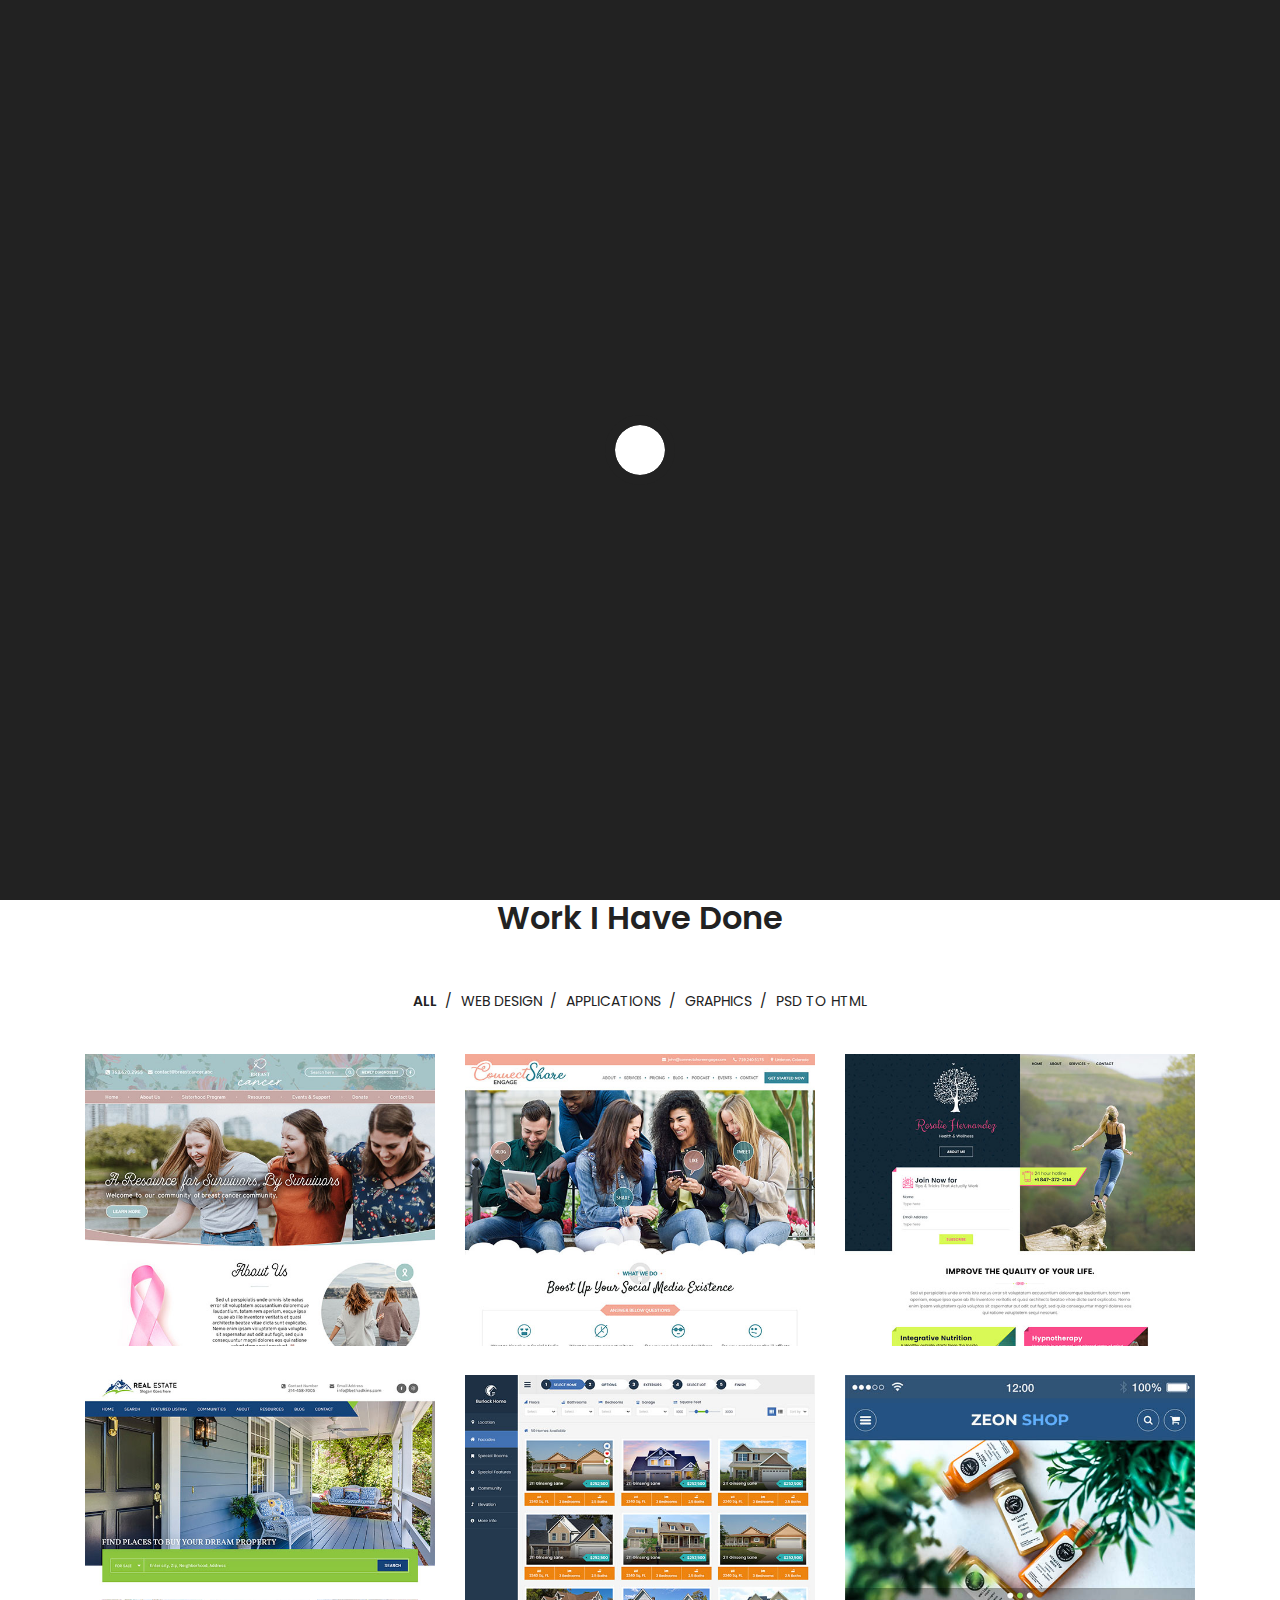
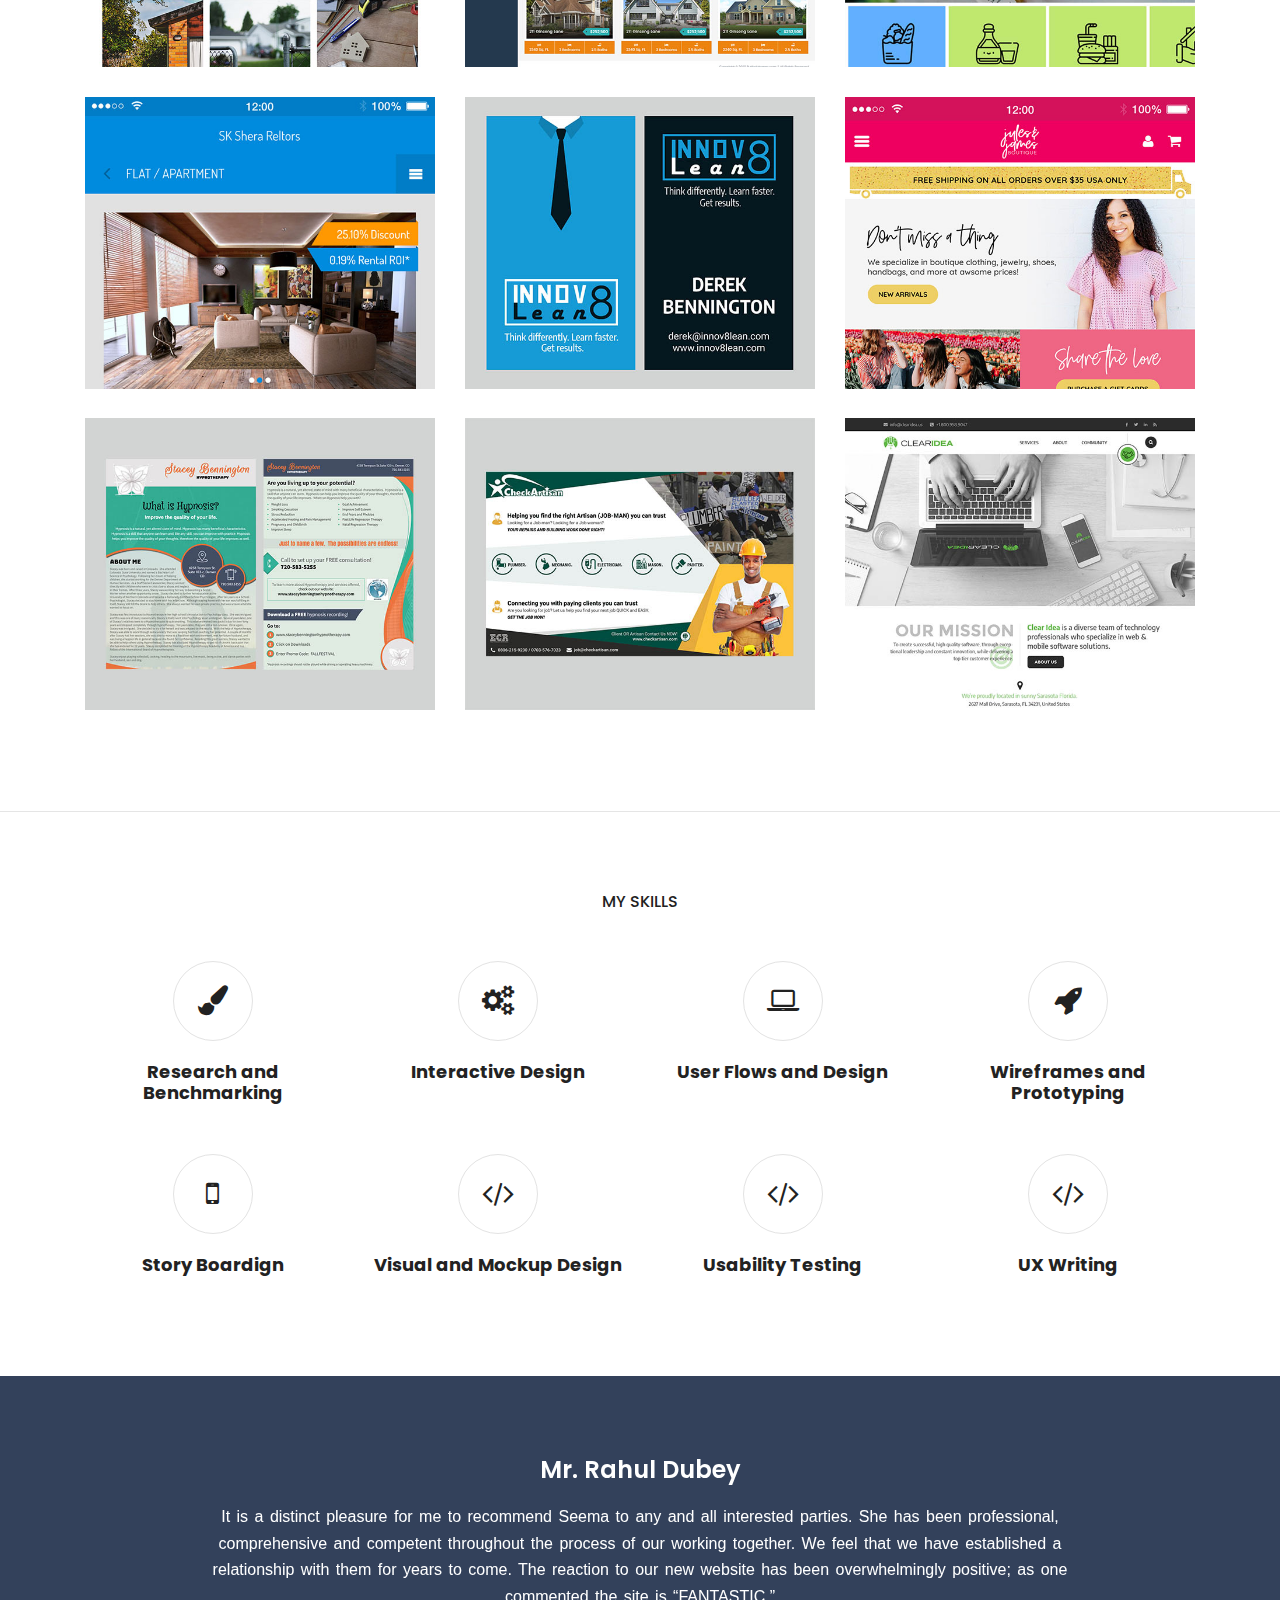
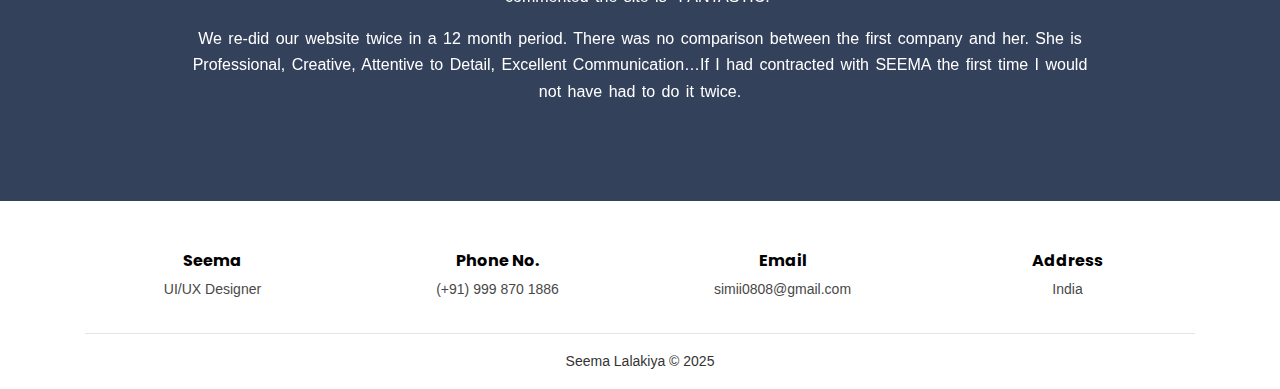
==== commit 854ad886: "Update index.html" ====
--- a/index.html
+++ b/index.html
@@ -401,13 +401,12 @@
                 <div class="row">
                     <div class="col">
                         <div class="heading text-center">
-                            <h6>Services</h6>
-                            <h2>What I Can Do</h2>
+                            <h6>My Skills</h6>
                         </div>
                     </div>
                 </div>
                 <div class="row">
-                    <div class="col-md-4">
+                    <div class="col-md-3">
                         <!--Service Item-->
                         <div class="service-item">
                             <span class="icon">
@@ -416,7 +415,7 @@
                             <h4>Research and Benchmarking</h4>
                         </div>
                     </div>
-                    <div class="col-md-4">
+                    <div class="col-md-3">
                         <!--Service Item-->
                         <div class="service-item">
                             <span class="icon">
@@ -425,7 +424,7 @@
                             <h4>Interactive Design</h4>
                         </div>
                     </div>
-                    <div class="col-md-4">
+                    <div class="col-md-3">
                         <!--Service Item-->
                         <div class="service-item">
                             <span class="icon">
@@ -434,7 +433,7 @@
                             <h4>User Flows and Design</h4>
                         </div>
                     </div>
-                    <div class="col-md-4">
+                    <div class="col-md-3">
                         <!--Service Item-->
                         <div class="service-item">
                             <span class="icon">
@@ -443,7 +442,7 @@
                             <h4>Wireframes and Prototyping</h4>
                         </div>
                     </div>
-                    <div class="col-md-4">
+                    <div class="col-md-3">
                         <!--Service Item-->
                         <div class="service-item">
                             <span class="icon">
@@ -452,13 +451,31 @@
                             <h4>Story Boardign</h4>
                         </div>
                     </div>
-                    <div class="col-md-4">
+                    <div class="col-md-3">
                         <!--Service Item-->
                         <div class="service-item">
                             <span class="icon">
                                 <i class="fa fa-code"></i>
                             </span>
                             <h4>Visual and Mockup Design</h4>
+                        </div>
+                    </div>
+		    <div class="col-md-3">
+                        <!--Service Item-->
+                        <div class="service-item">
+                            <span class="icon">
+                                <i class="fa fa-code"></i>
+                            </span>
+                            <h4>Usability Testing</h4>
+                        </div>
+                    </div>
+		    <div class="col-md-3">
+                        <!--Service Item-->
+                        <div class="service-item">
+                            <span class="icon">
+                                <i class="fa fa-code"></i>
+                            </span>
+                            <h4>UX Writing</h4>
                         </div>
                     </div>
                 </div>
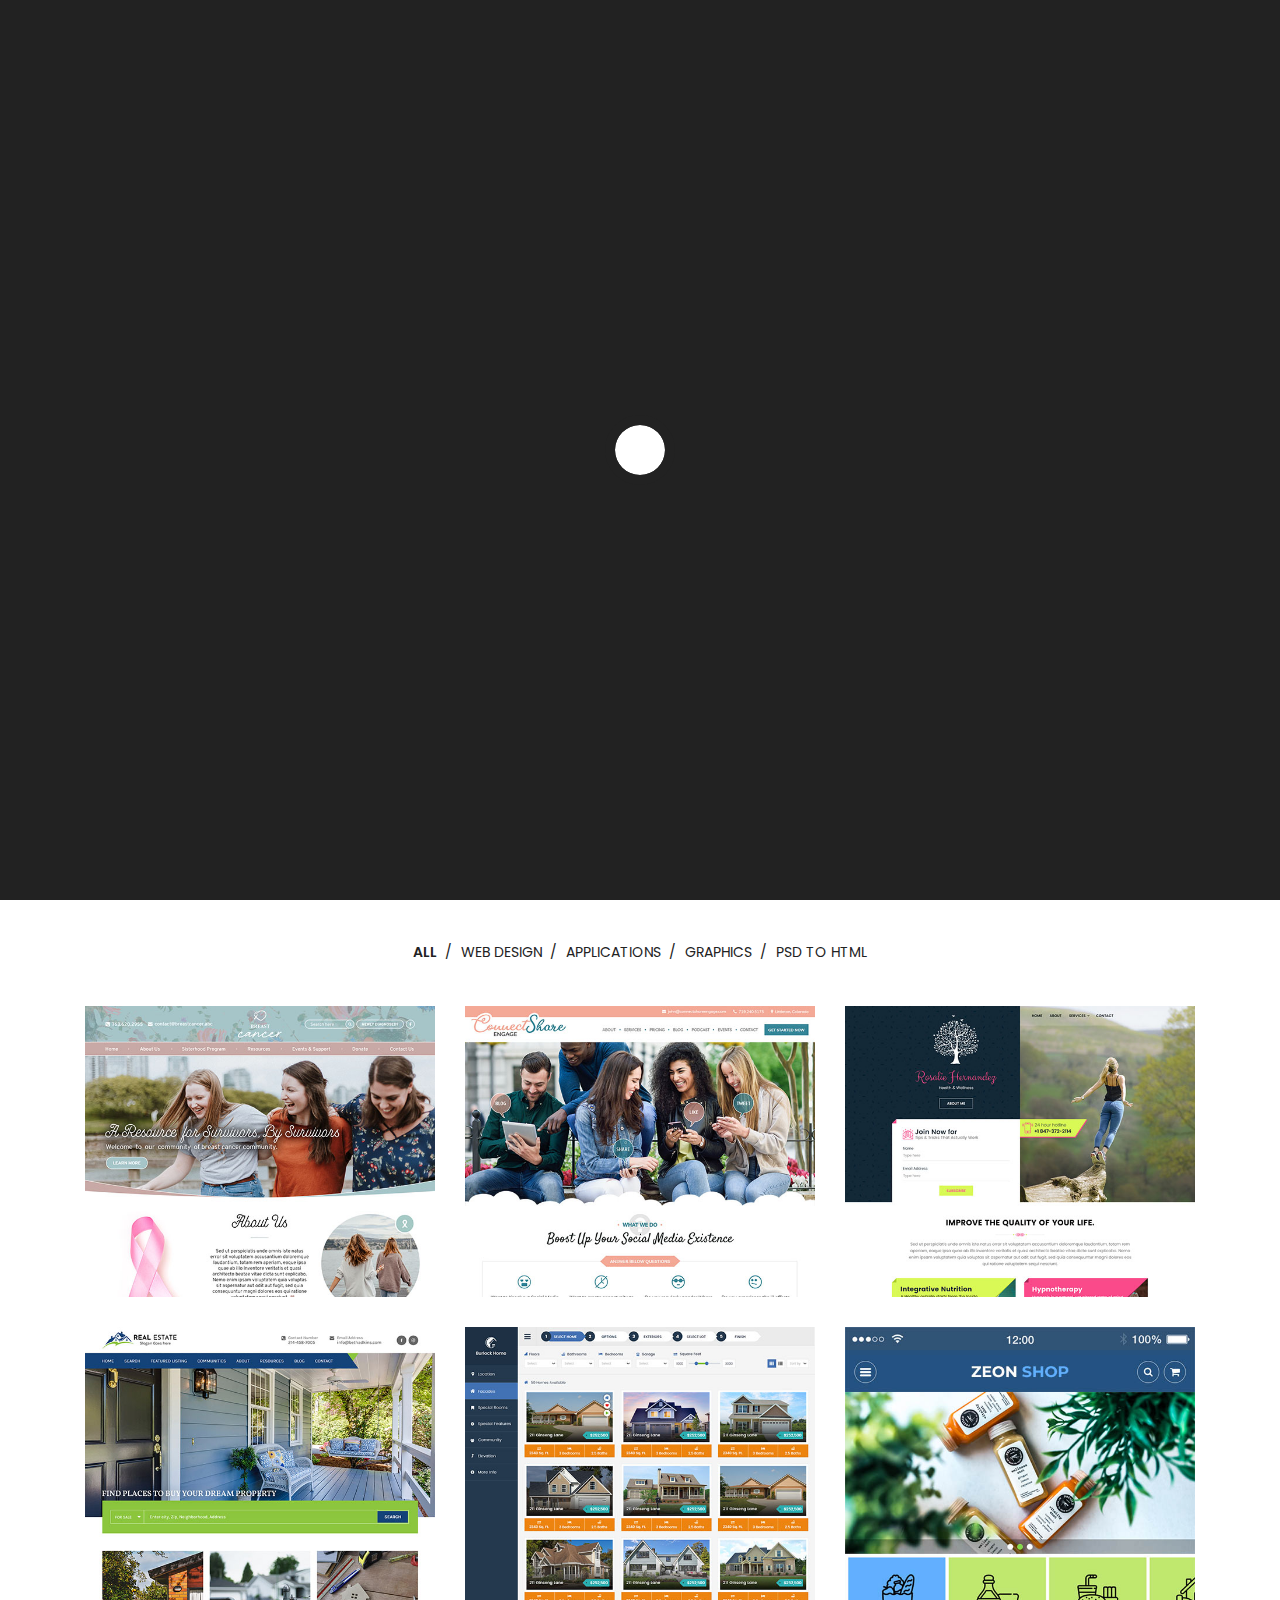
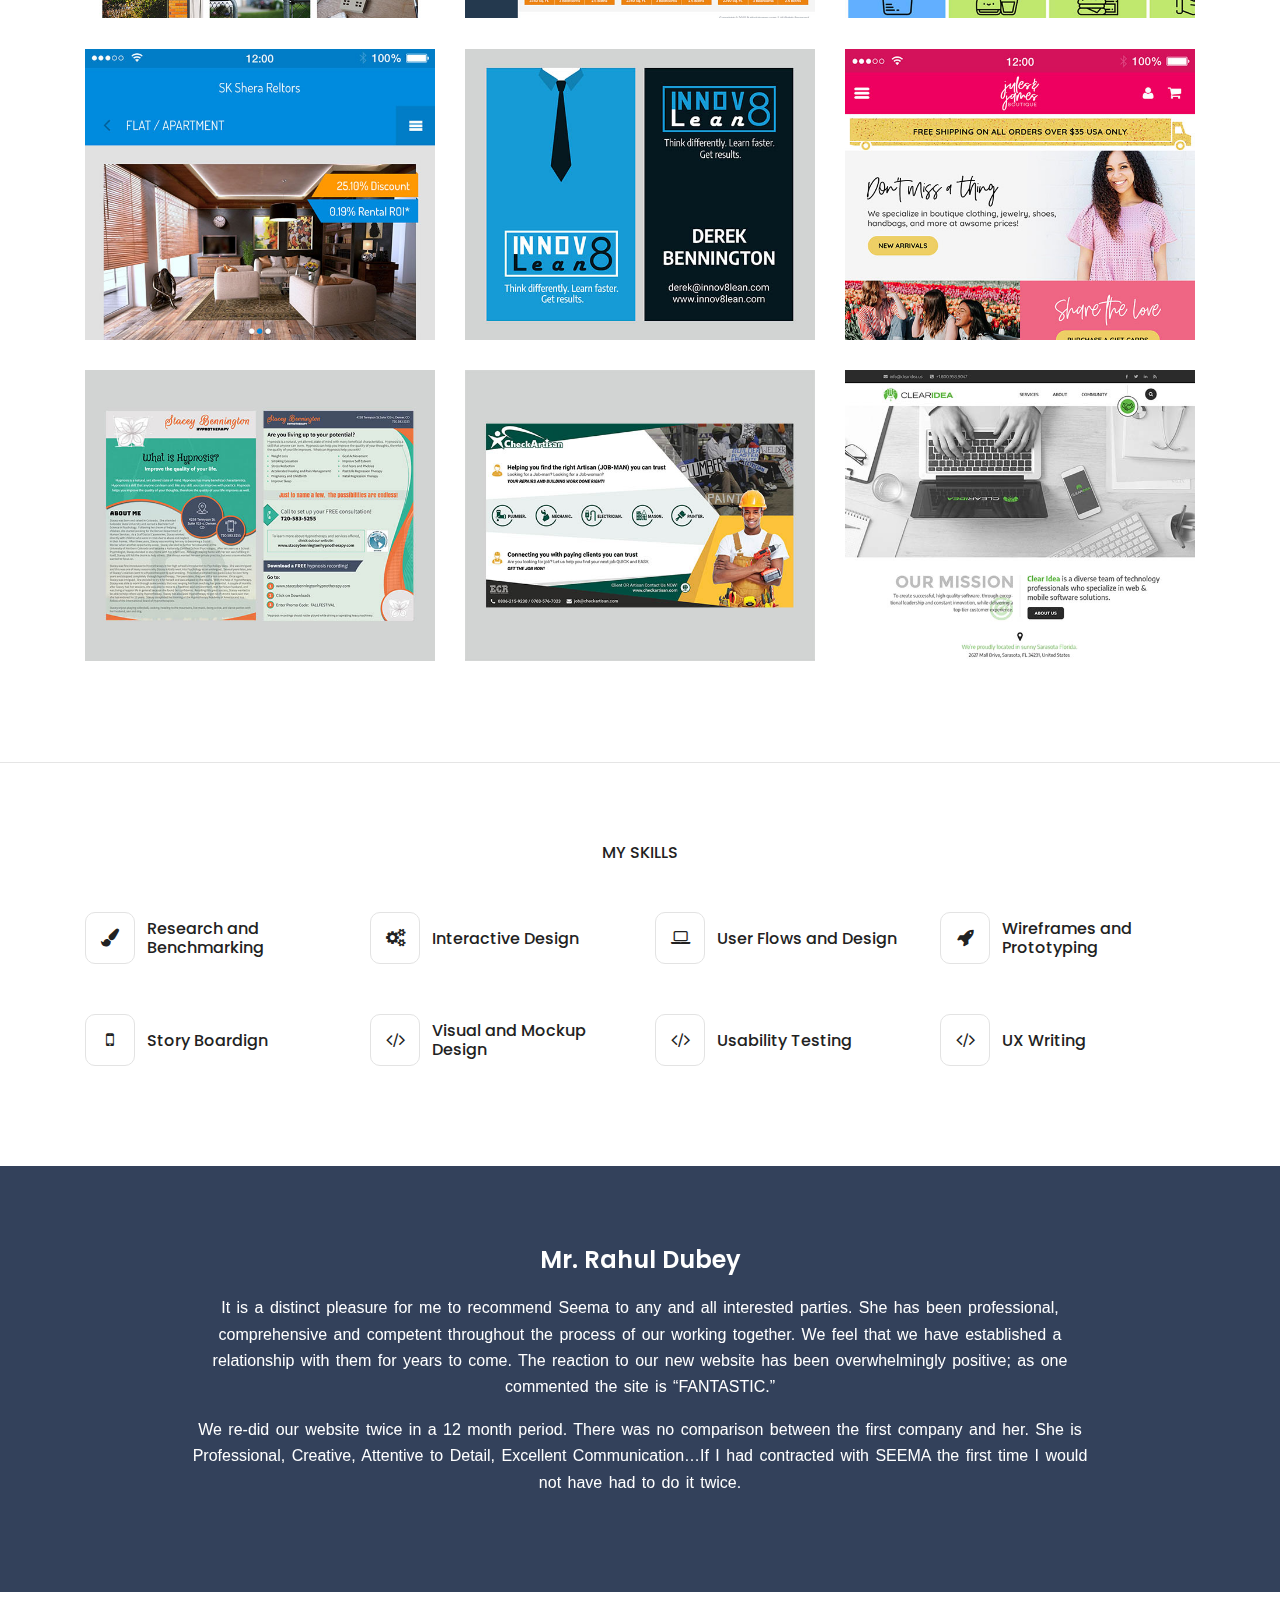
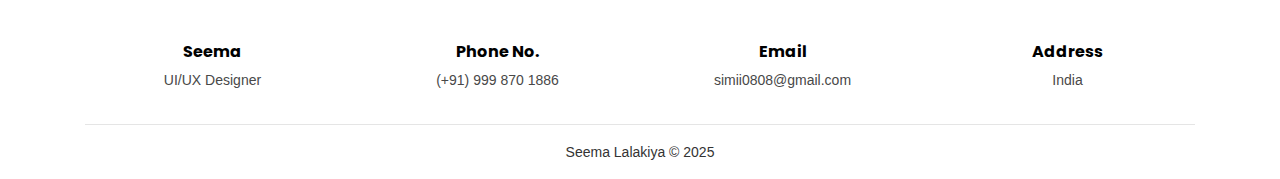
==== commit 797f54ca: "Update index.html" ====
--- a/index.html
+++ b/index.html
@@ -183,8 +183,7 @@
                 <div class="row">
                     <div class="col">
                         <div class="heading text-center">
-                            <h6>Portfolio</h6>
-                            <h2>Work I Have Done</h2>
+                            <h6>My Work</h6>
                         </div>
                         <div class="portfolio-filter text-center">
                             <ul>
--- a/css/style.css
+++ b/css/style.css
@@ -976,32 +976,38 @@
 .services{
 	border-top: 1px solid rgba(0,0,0,.1);
 }
+
 section.services .service-item {
     text-align: center;
     margin-bottom: 50px;
+    display: table;
 }
 
 section.services .service-item .icon {
     color: #222;
-    display: inline-block;
+    display: table-cell;
     margin-bottom: 20px;
-    width: 80px;
-    height: 80px;
-    line-height: 78px;
-    font-size: 30px;
+    width: 50px;
+    height: 50px;
+    line-height: 50px;
+    font-size: 18px;
     border: 1px solid #e3e3e3;
     -webkit-border-radius: 50%;
-    border-radius: 50%;
+    border-radius: 10px;
     -webkit-transition: .5s all ease;
     -o-transition: .5s all ease;
     transition: .5s all ease;
 }
 
 section.services .service-item h4 {
-    font-size: 18px;
-    font-weight: 700;
+    font-size: 16px;
+    font-weight: 500;
     margin-bottom: 16px;
-    /*text-transform: uppercase;*/
+    /* text-transform: uppercase; */
+    display: table-cell;
+    text-align: left;
+    vertical-align: middle;
+    padding-left: 12px;
 }
 
 section.services .service-item:hover .icon {
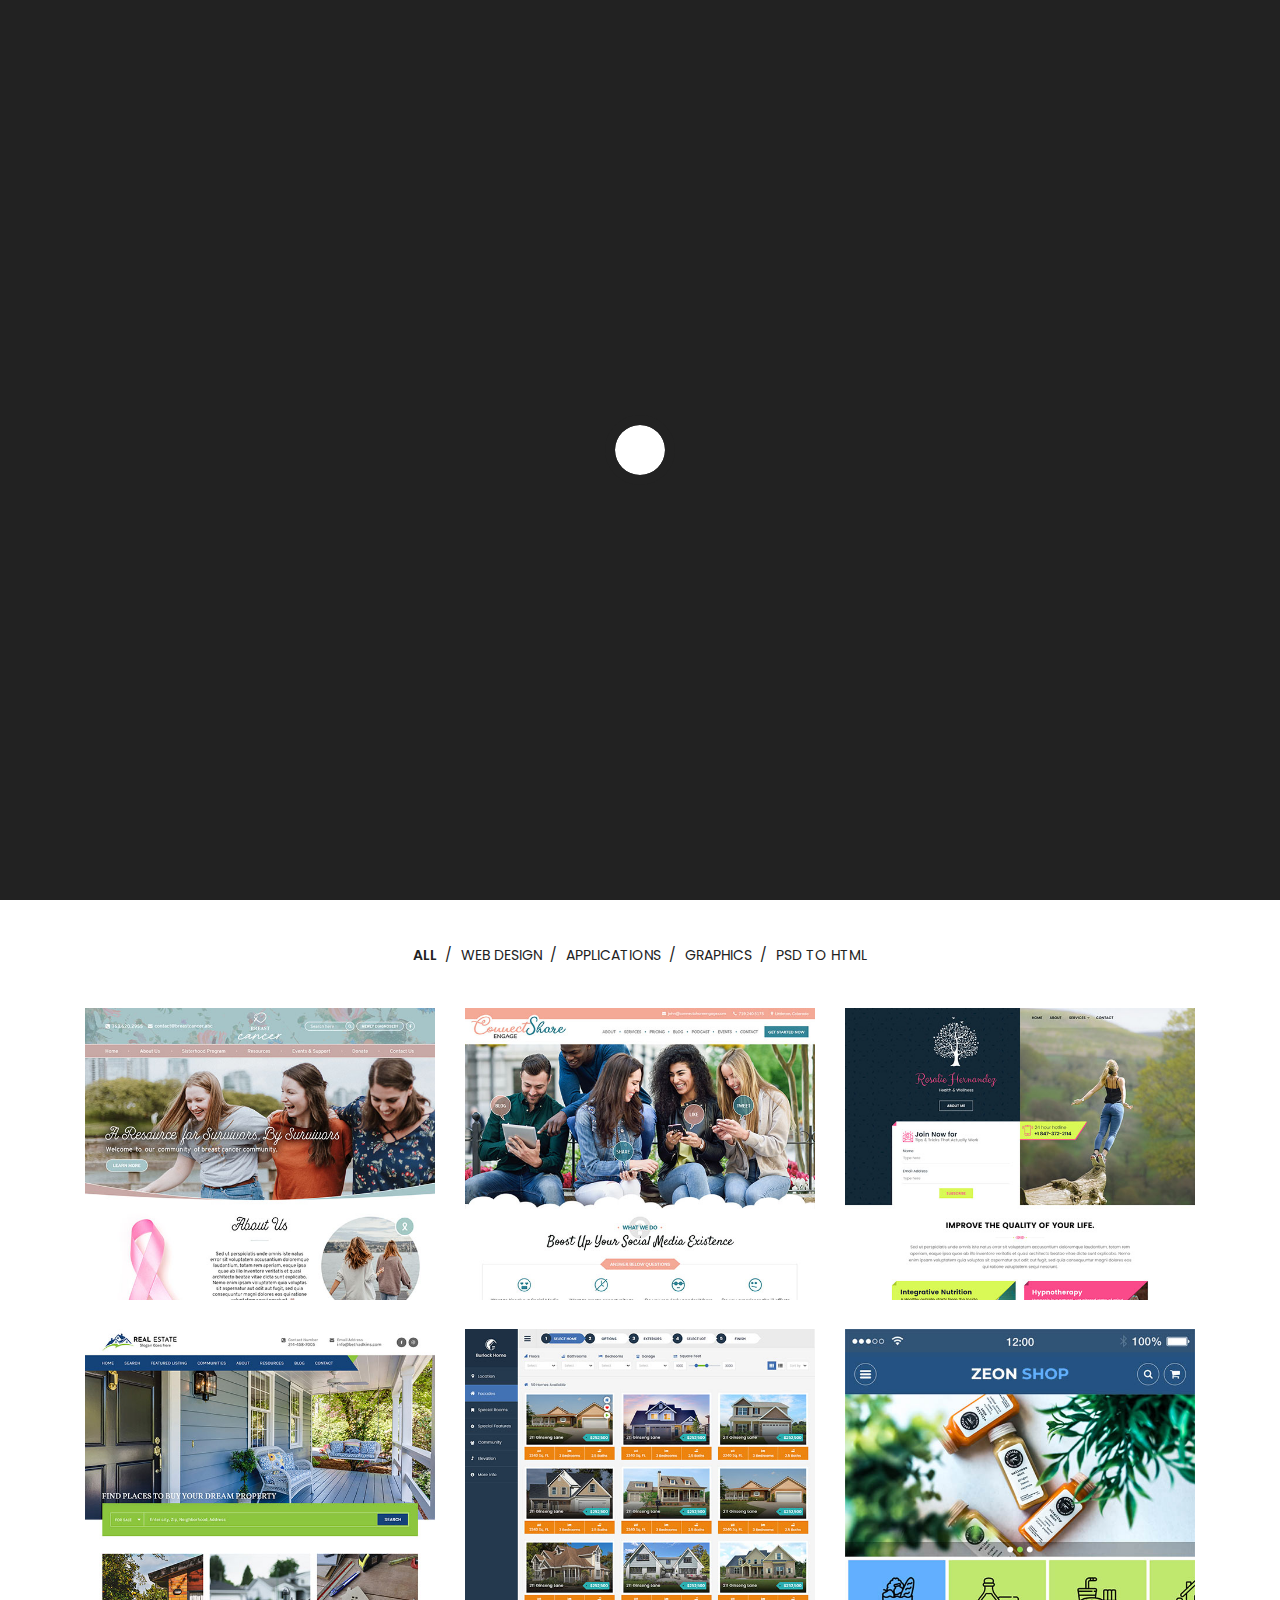
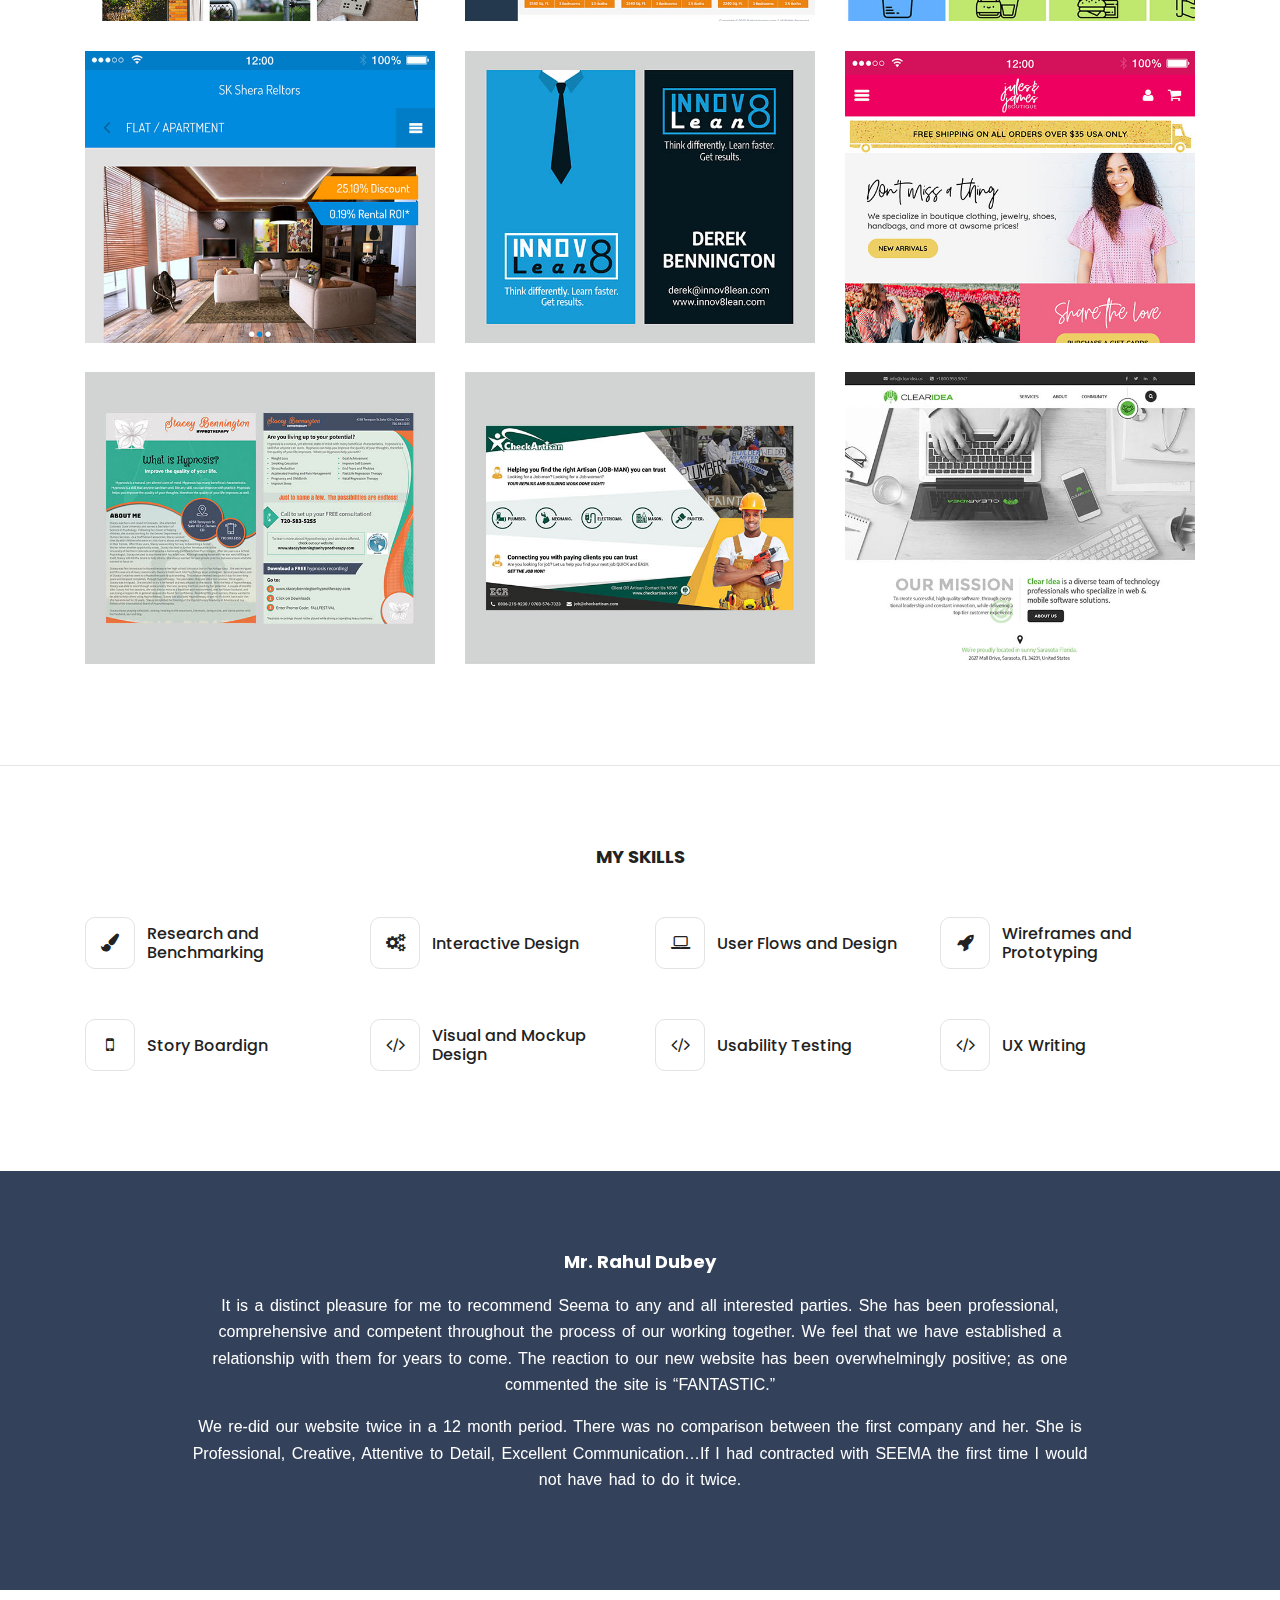
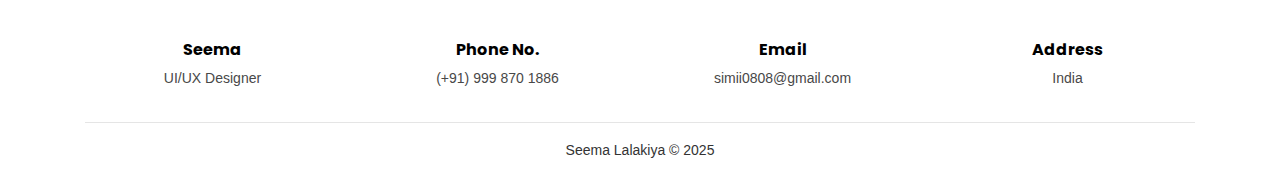
==== commit 8b514170: "Update index.html" ====
--- a/index.html
+++ b/index.html
@@ -76,10 +76,10 @@
                             <a href="#" class="nav-link" data-scroll-nav="1" >About</a>
                         </li>                      
                         <li class="nav-item">
-                            <a href="#" class="nav-link" data-scroll-nav="2">Works</a>
+                            <a href="#" class="nav-link" data-scroll-nav="2">Work</a>
                         </li>
 						<li class="nav-item">
-                            <a href="#" class="nav-link" data-scroll-nav="3" >Services</a>
+                            <a href="#" class="nav-link" data-scroll-nav="3" >Skills</a>
                         </li>
                         <li class="nav-item">
                             <a href="#" class="nav-link" data-scroll-nav="4">Contact</a>
--- a/css/style.css
+++ b/css/style.css
@@ -354,8 +354,8 @@
 }
 
 .heading h6 {
-    font-size: 16px;
-    font-weight: 500;
+    font-size: 18px;
+    font-weight: 700;
     margin-bottom: 10px;
     text-transform: uppercase;
 }
@@ -1313,8 +1313,8 @@
 }
 
 .testimonials .testimonial-item h5 {
-    font-size: 24px;
-    font-weight: 600;
+    font-size: 18px;
+    font-weight: 700;
     color: #fff;
 }
 
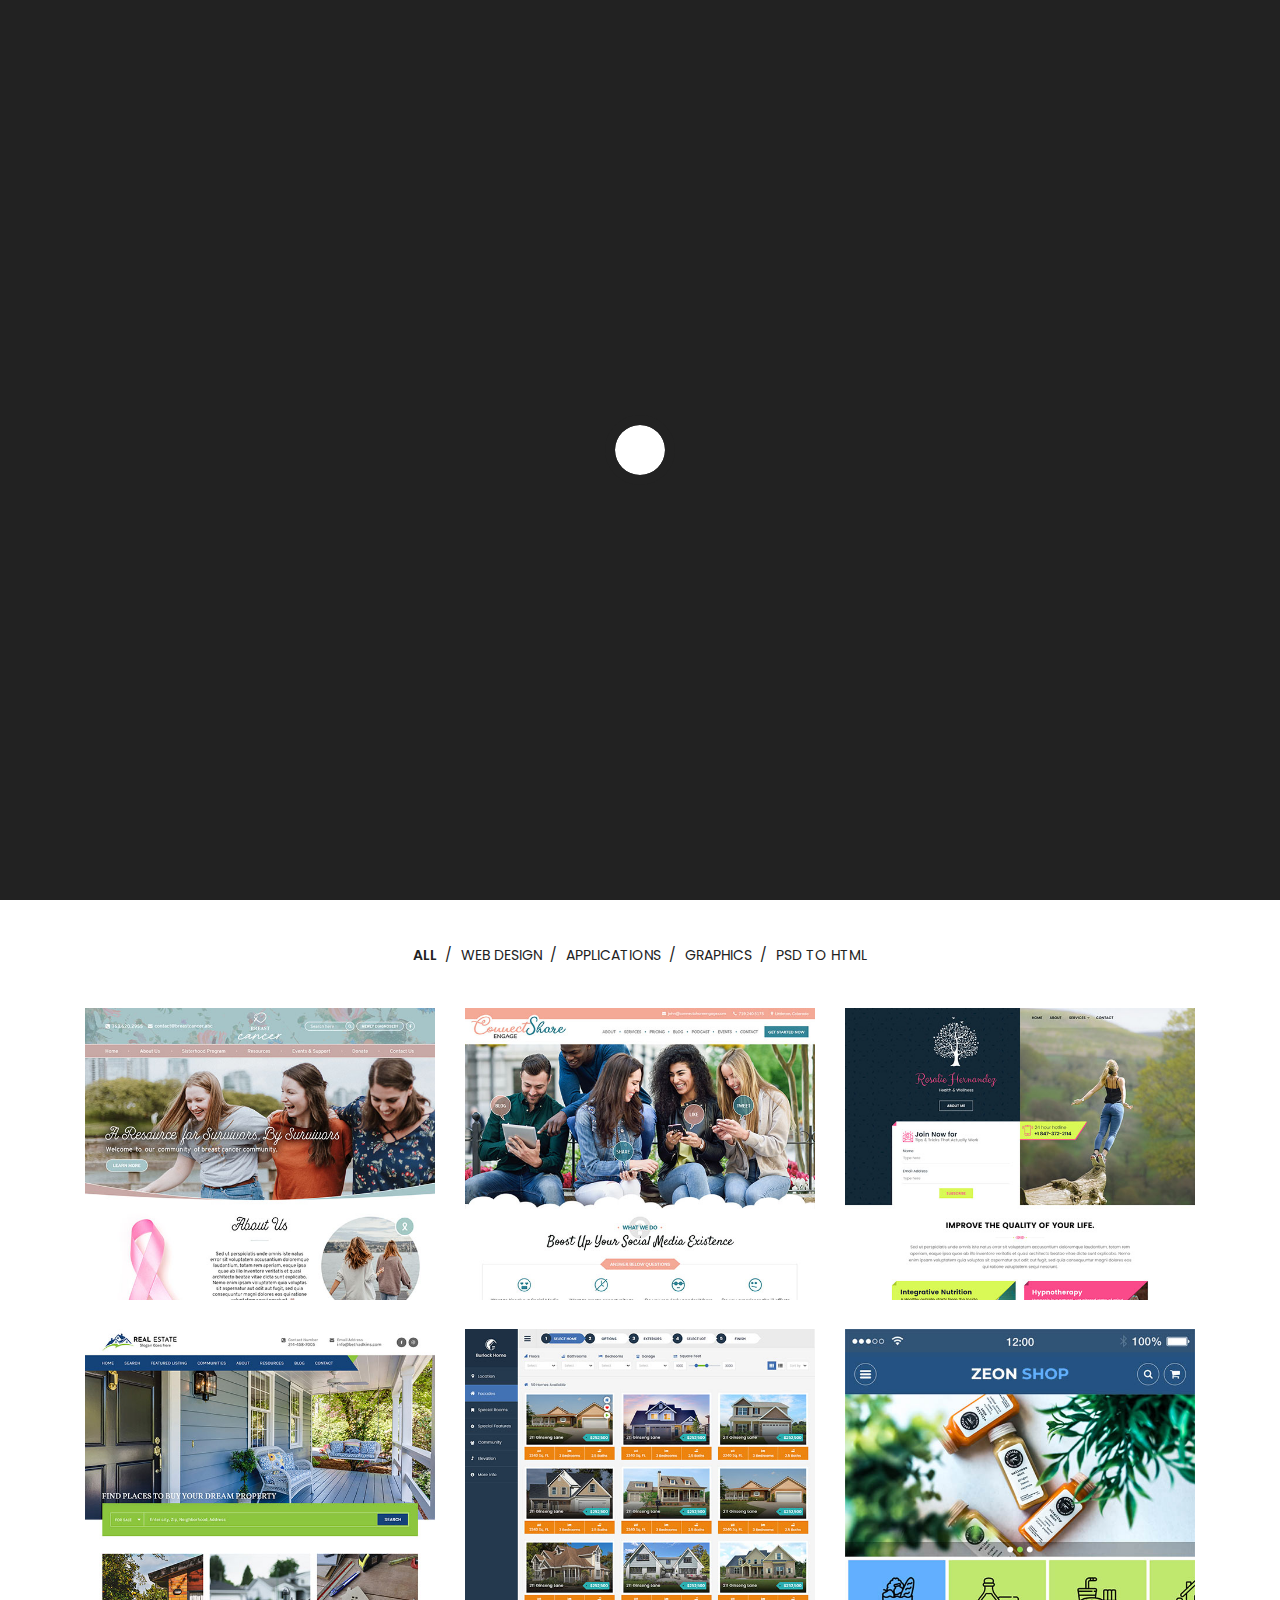
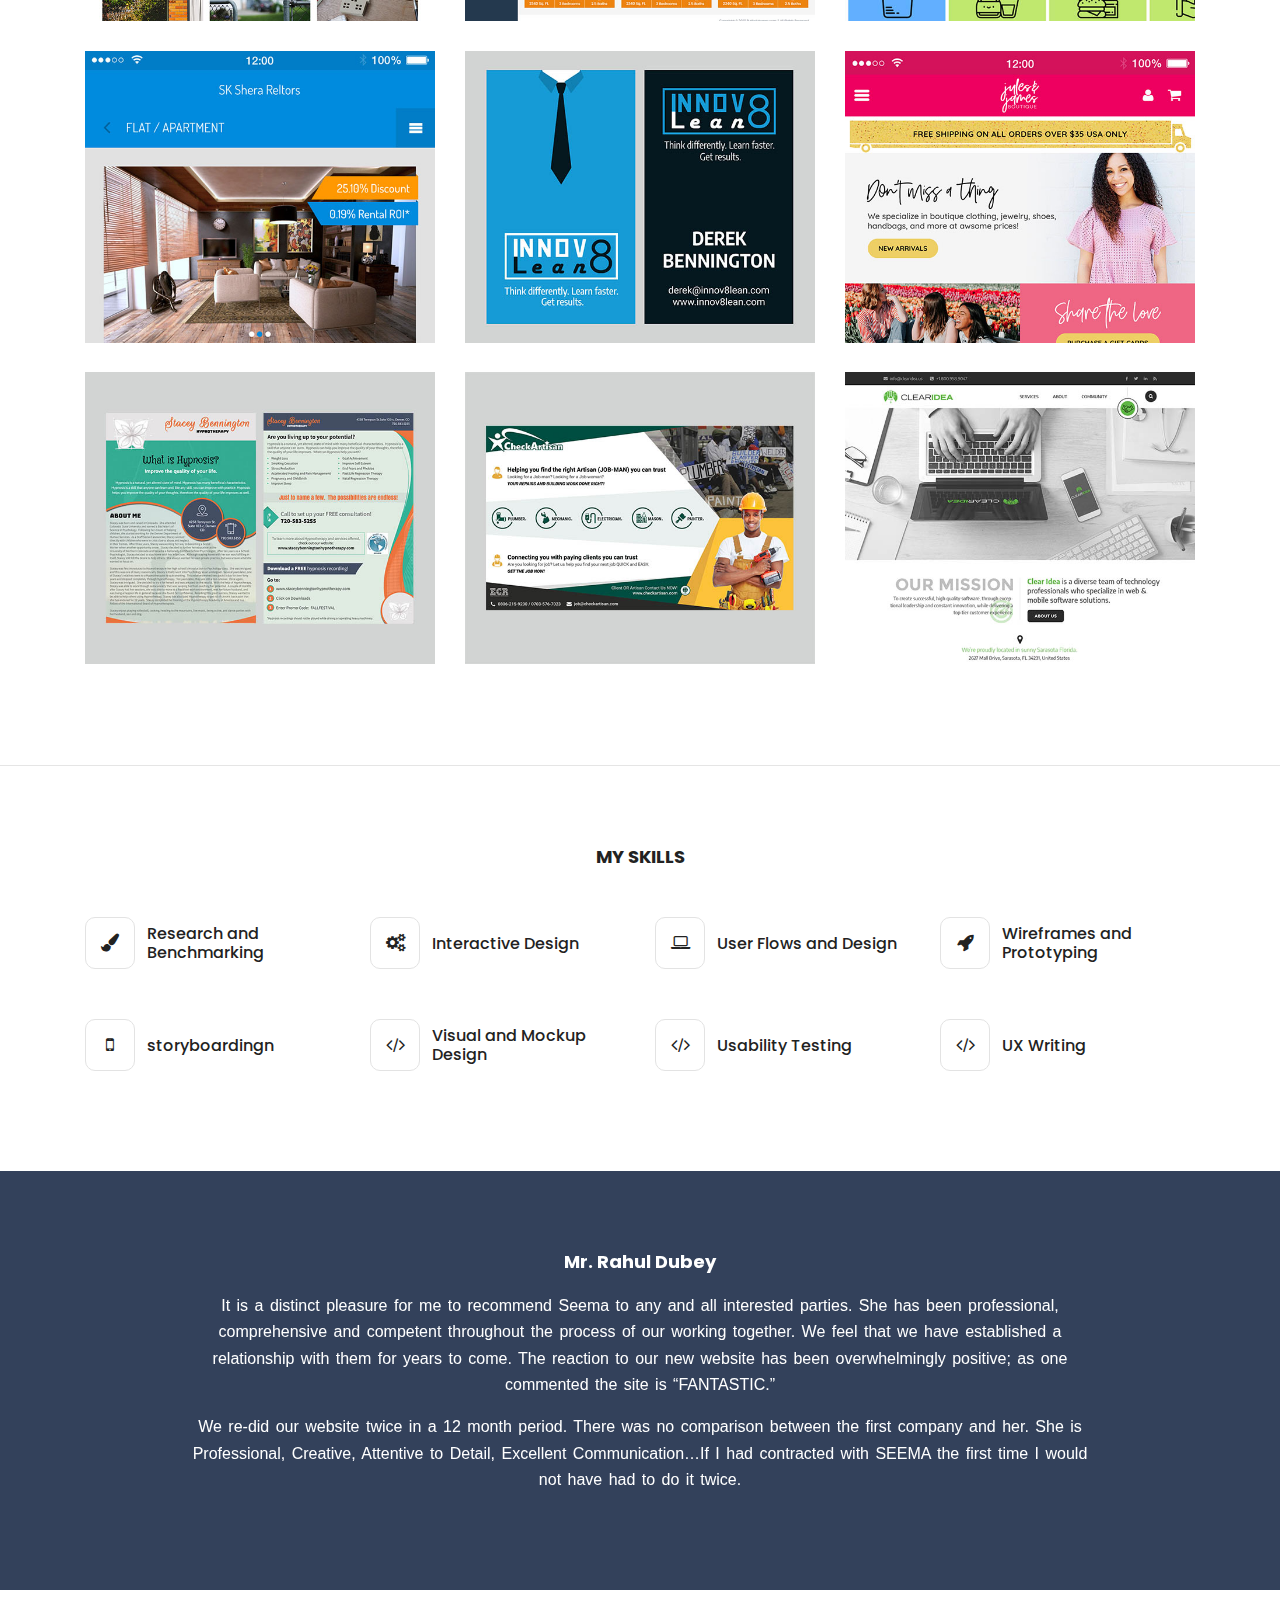
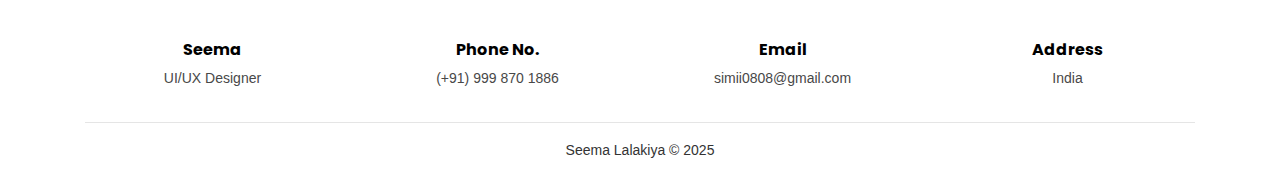
==== commit 97a49a53: "Update index.html" ====
--- a/index.html
+++ b/index.html
@@ -447,7 +447,7 @@
                             <span class="icon">
                                 <i class="fa fa-mobile"></i>
                             </span>
-                            <h4>Story Boardign</h4>
+                            <h4>storyboardingn</h4>
                         </div>
                     </div>
                     <div class="col-md-3">
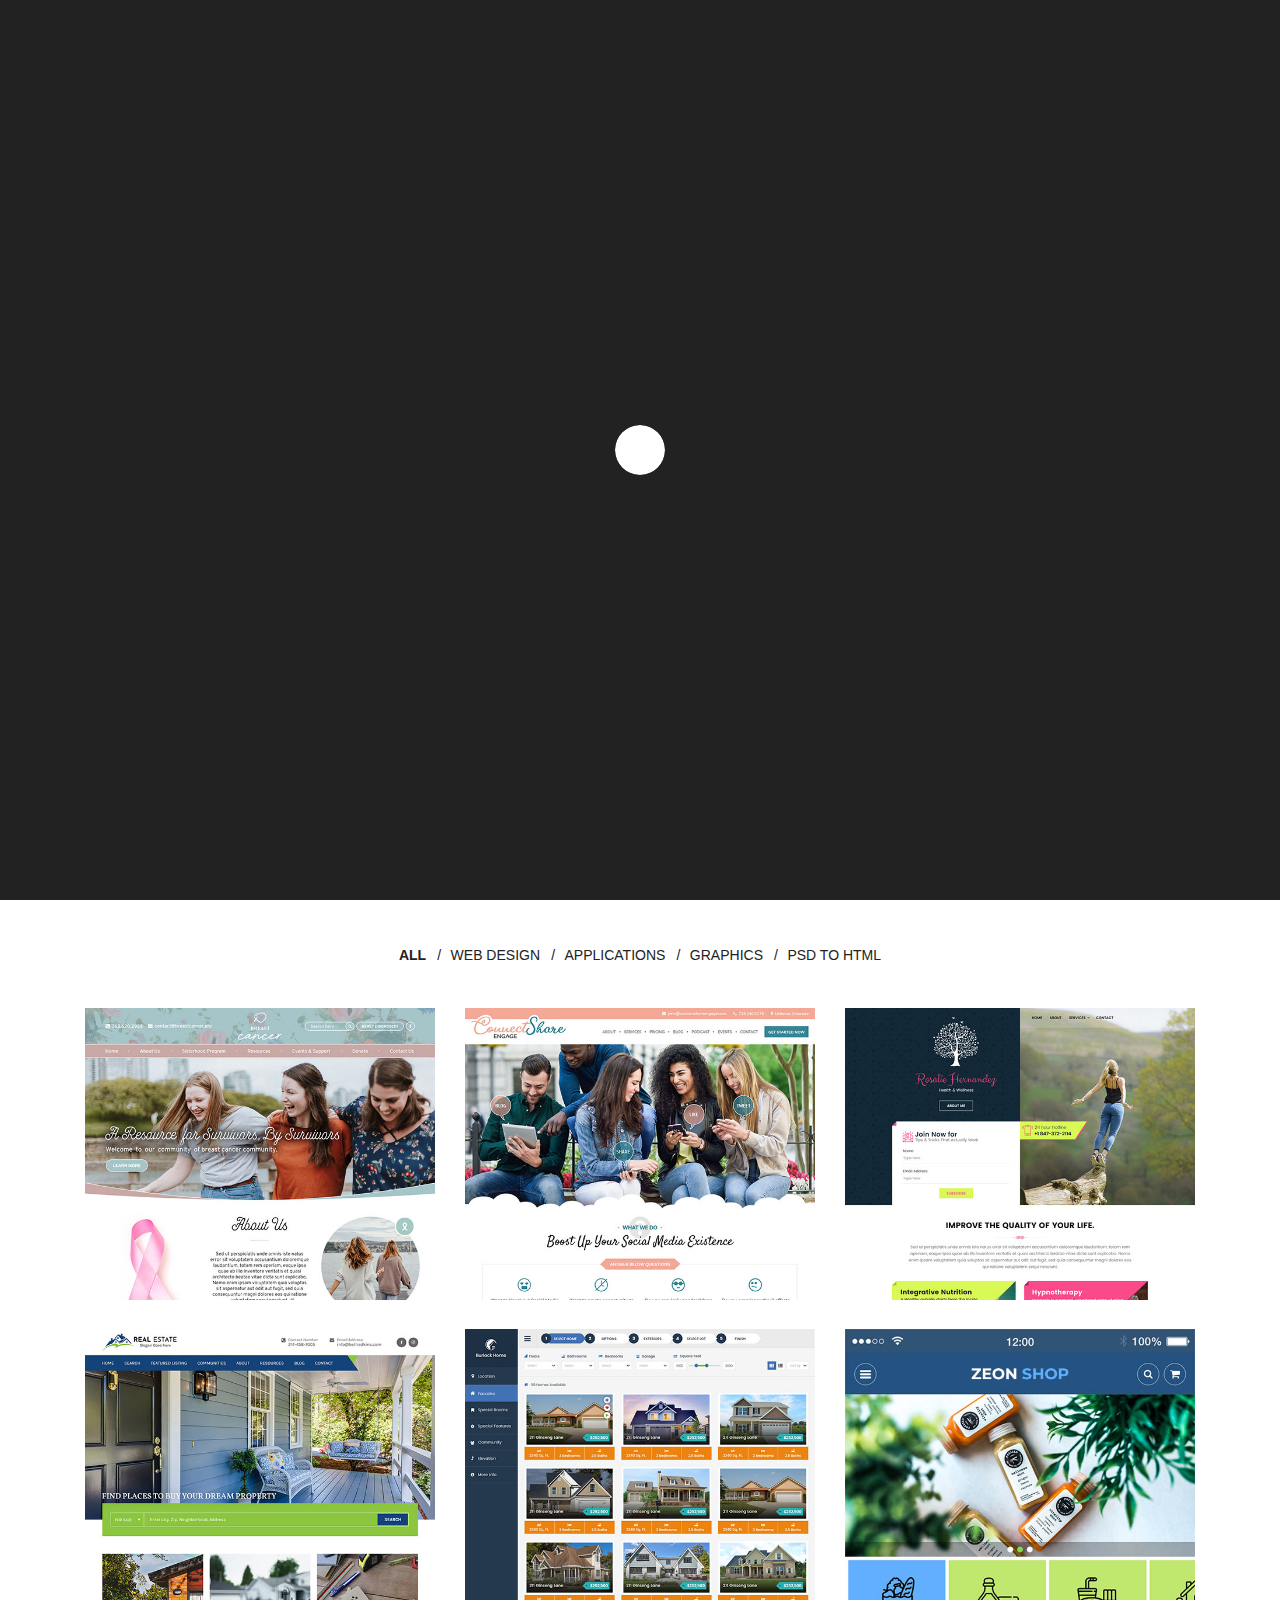
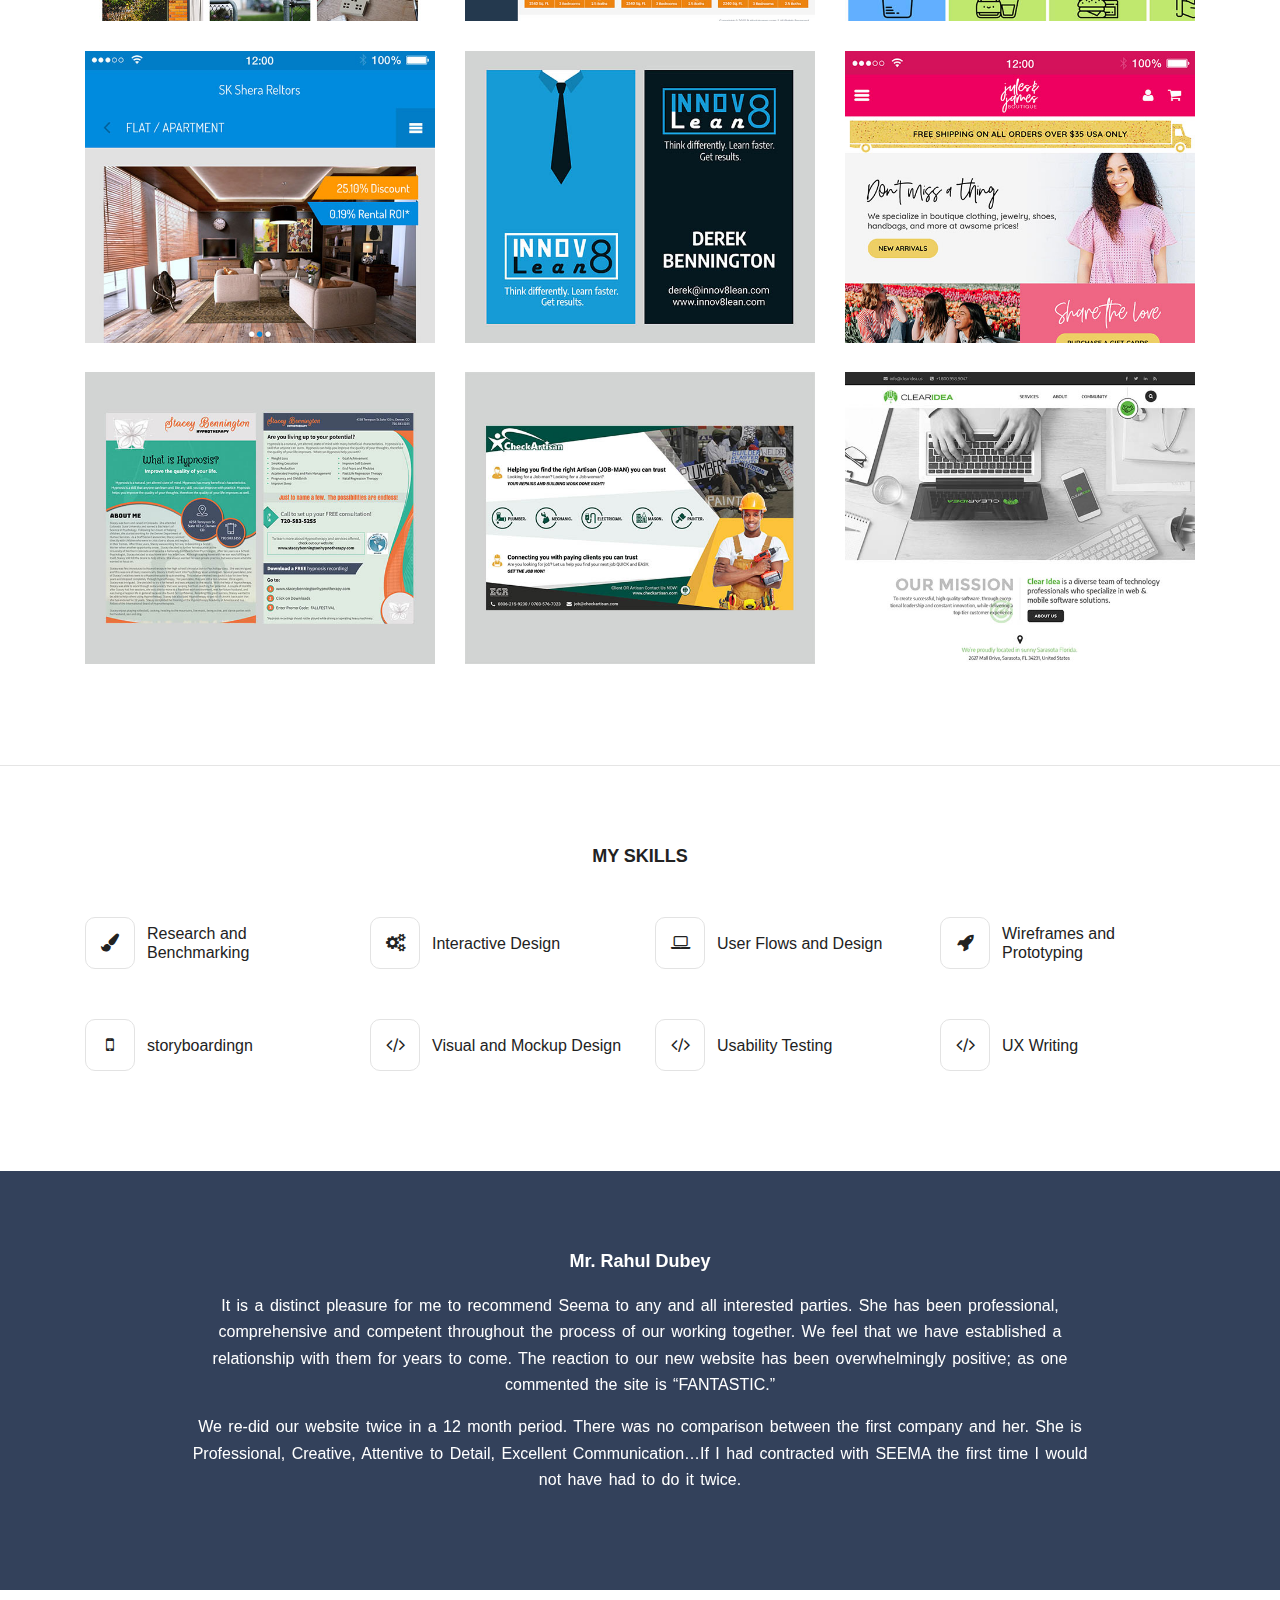
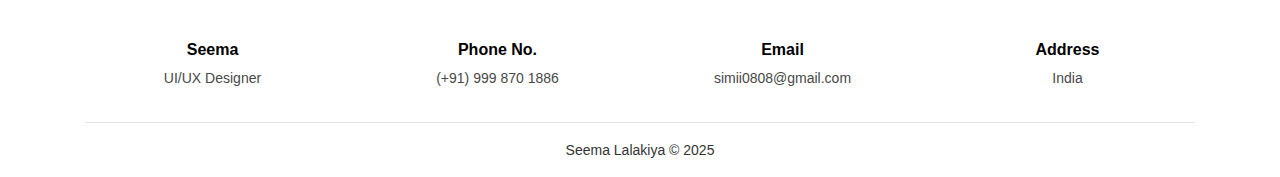
==== commit 61aa755c: "Update index.html" ====
--- a/index.html
+++ b/index.html
@@ -29,8 +29,8 @@
 
         <!-- Google Fonts -->
         <link rel="preconnect" href="https://fonts.googleapis.com">
-		<link rel="preconnect" href="https://fonts.gstatic.com" crossorigin>
-		<link href="https://fonts.googleapis.com/css2?family=Poppins:ital,wght@0,100;0,200;0,300;0,400;0,500;0,600;0,700;0,800;0,900;1,100;1,200;1,300;1,400;1,500;1,600;1,700;1,800;1,900&display=swap" rel="stylesheet">
+	<link rel="preconnect" href="https://fonts.gstatic.com" crossorigin>
+	<link href="https://fonts.googleapis.com/css2?family=Manrope:wght@200..800&family=Space+Grotesk:wght@300..700&display=swap" rel="stylesheet">
 
         <!--Site Main Style css-->
         <link rel="stylesheet" href="css/style.css">
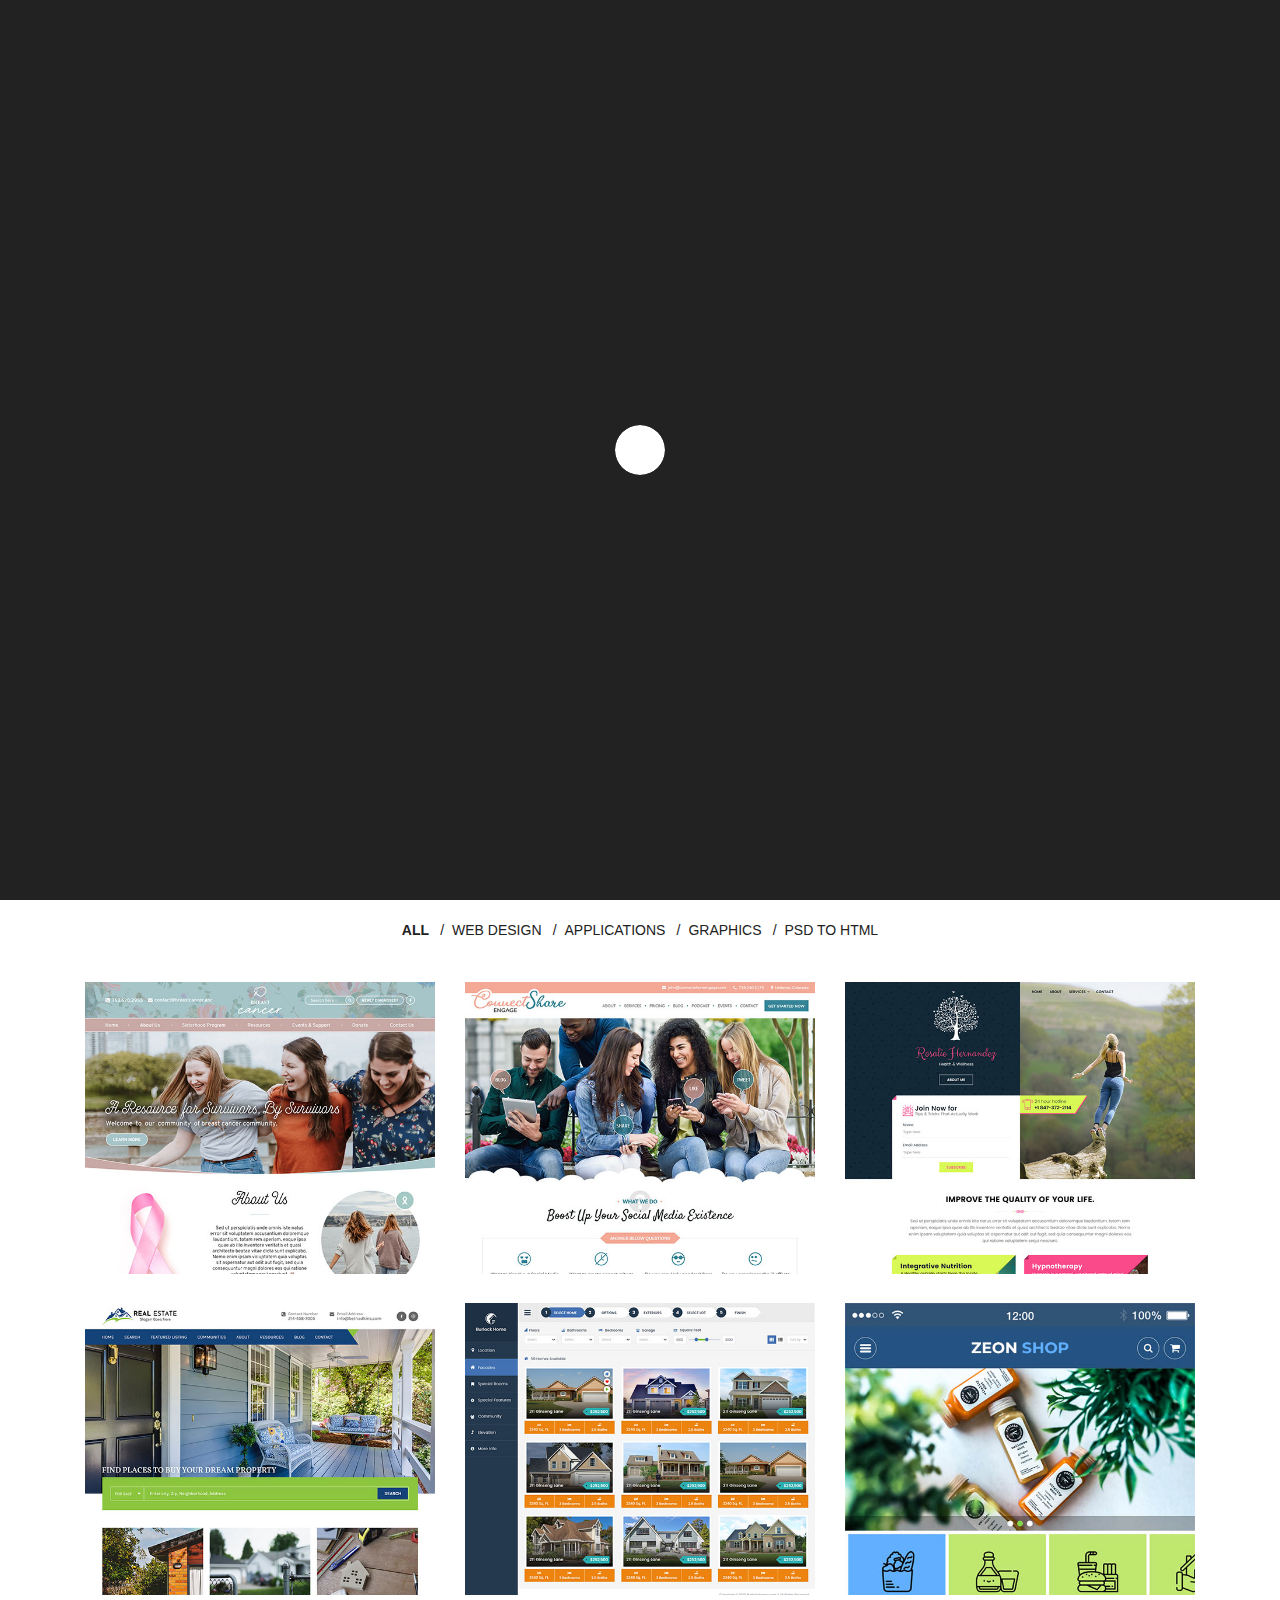
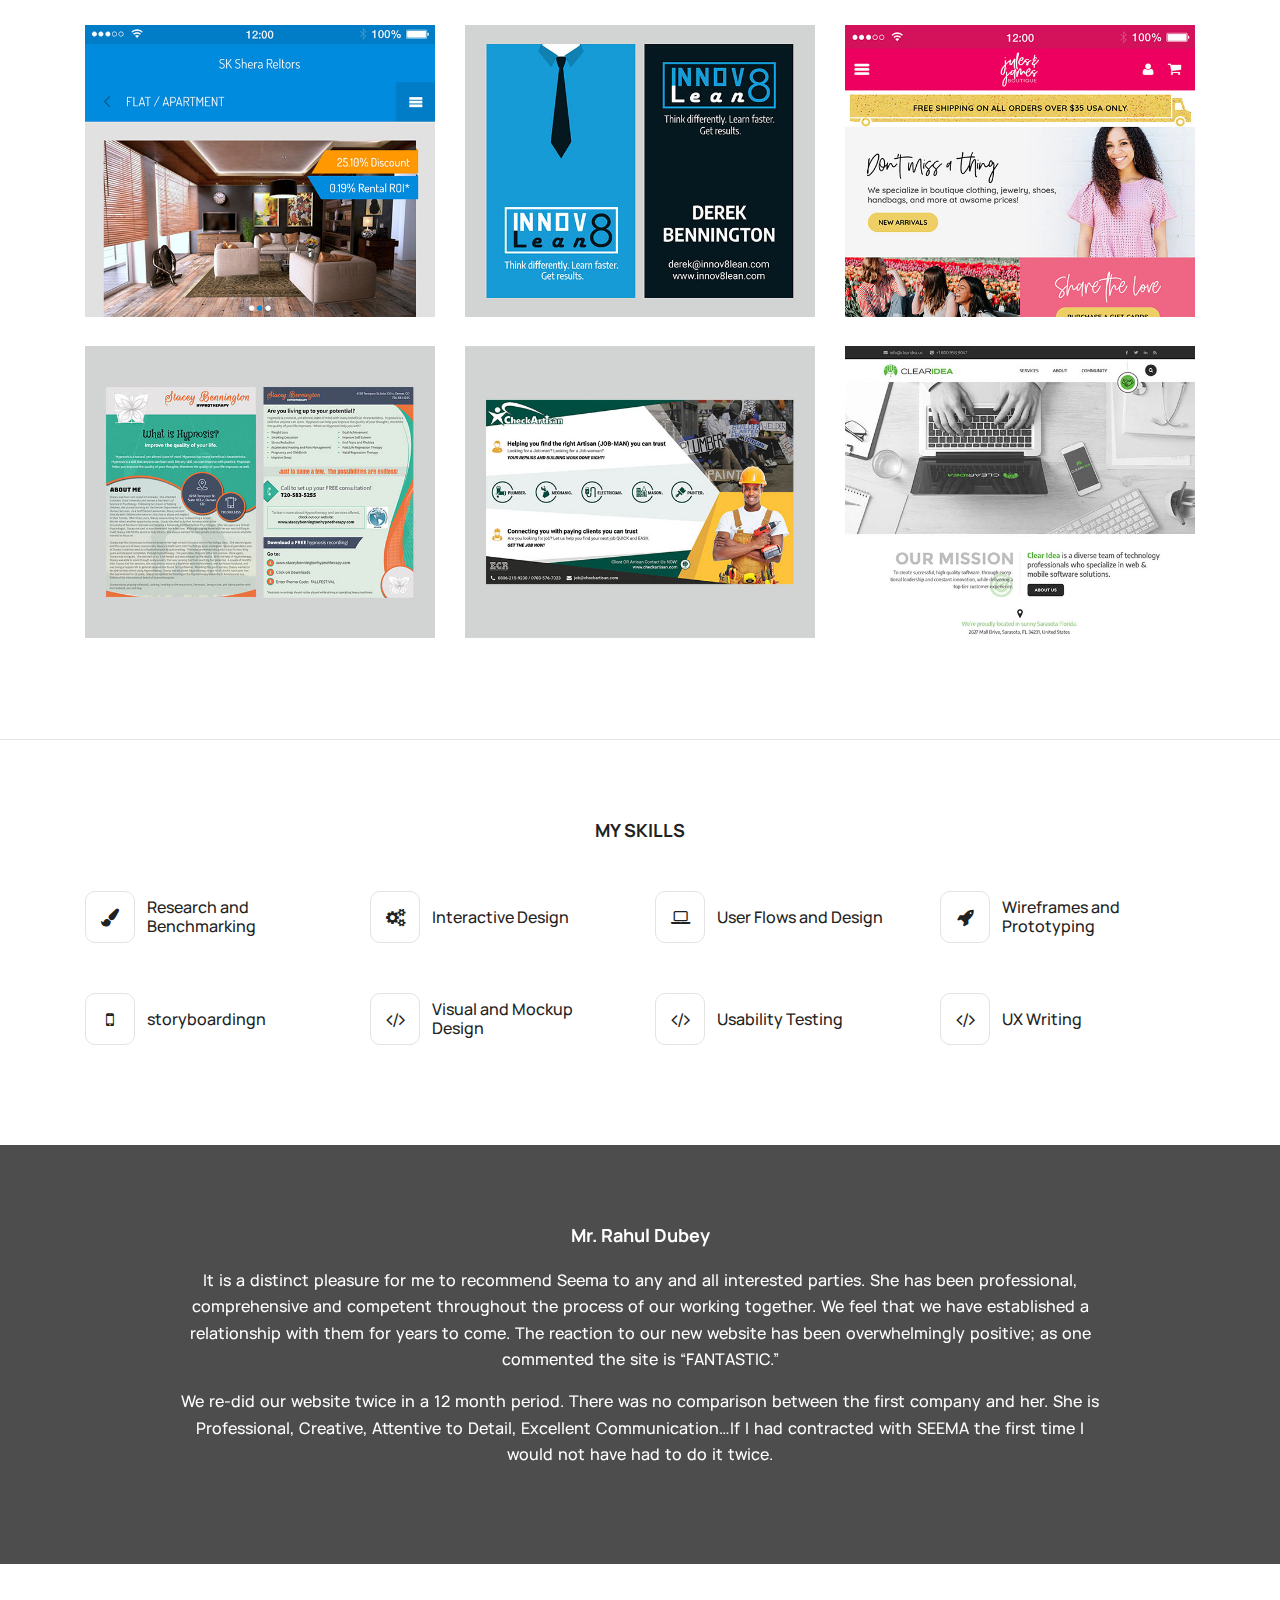
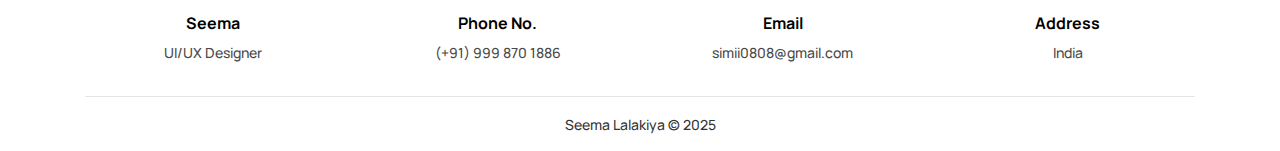
==== commit d30fd0fb: "Update index.html" ====
--- a/index.html
+++ b/index.html
@@ -147,7 +147,7 @@
                                 <!--<h2>About Me.</h2>
                                 <span>UI/UX Designer</span>-->
                             </div>
-                            <p>Hey there! I'm a Web & UI/UX Designer with 10+ years of experience—7 years in web design and 3+ years in UI/UX. </p>
+                            <p>Hey there! I'm a Web & UI/UX Designer with 10+ years of experience - 7 years in web design and 3+ years in UI/UX. </p>
 			    <p>I’ve worked across various industries, with a strong focus on the <b>automotive sector</b>, designing HMI/IVI systems and diagnostic tools. But that’s not all—I also love creating intuitive, user-friendly designs for websites, apps, and AI-powered solutions. Whether it’s a sleek website or a complex interface, I’m all about crafting seamless experiences that look great and work even better. Feel free to explore my work, and let's create something amazing together! ☺ </p>
                             <!--About Social Icons-->
                             <div class="social-icons">                               
--- a/css/style.css
+++ b/css/style.css
@@ -1,6 +1,6 @@
 /************ CSS Styles ************
     Template Name: Seema Lalakiya - Portfolio
-    Copyright: 2021
+    Copyright: 2025
 ************************************/
 
 
@@ -57,7 +57,9 @@
 }
 
 body {
-    font-family: 'Poppins', sans-serif;
+    font-family: "Manrope", sans-serif;
+    font-optical-sizing: auto;
+    font-style: normal;
     position: relative;
     font-size: 16px;
     line-height: 1.65;
@@ -68,7 +70,7 @@
 p {
     font-size: 16px;
     line-height: 1.65;
-    font-family: "Open Sans", sans-serif;
+    font-weight: 500;
 }
 
 span {
@@ -550,8 +552,8 @@
     width: 100%;
     top: 0;
     z-index: 999;
-    padding-top: 20px;
-    padding-bottom: 20px;
+    padding-top: 8px;
+    padding-bottom: 8px;
     -webkit-transition: all .5s ease;
     -o-transition: all .5s ease;
     transition: all .5s ease;
@@ -564,7 +566,7 @@
     text-transform: uppercase;
     letter-spacing: 1px;
     color: #000;
-    font-family: 'Poppins', sans-serif;
+
 }
 .navbar-dark .navbar-brand:focus, .navbar-dark .navbar-brand:hover {
     color: #000;
@@ -599,6 +601,8 @@
     position: relative;
     text-decoration: none;
     padding: 0;
+    font-weight: 500;
+    letter-spacing:1px;
 }
 
 nav.navbar .nav-item .nav-link:before {
@@ -708,8 +712,7 @@
 }
 
 .banner-caption p {
-    font-size: 1.5vw;
-    font-family: 'Poppins', sans-serif;
+    font-size: 1.3vw;
     color: #333;
 }
 
@@ -916,7 +919,7 @@
 }
 
 section.about .about-content .about-heading span {
-    font-family: 'Poppins', sans-serif;
+    font-family: "Space Grotesk", sans-serif;
     color: #222;
     font-size: 19px;
 }
@@ -1288,7 +1291,7 @@
     bottom: 0;
     left: 0;
     right: 0;
-    background-color: #001132;
+    background-color: #212121;
     z-index: 2;
     opacity: .80;
 }
